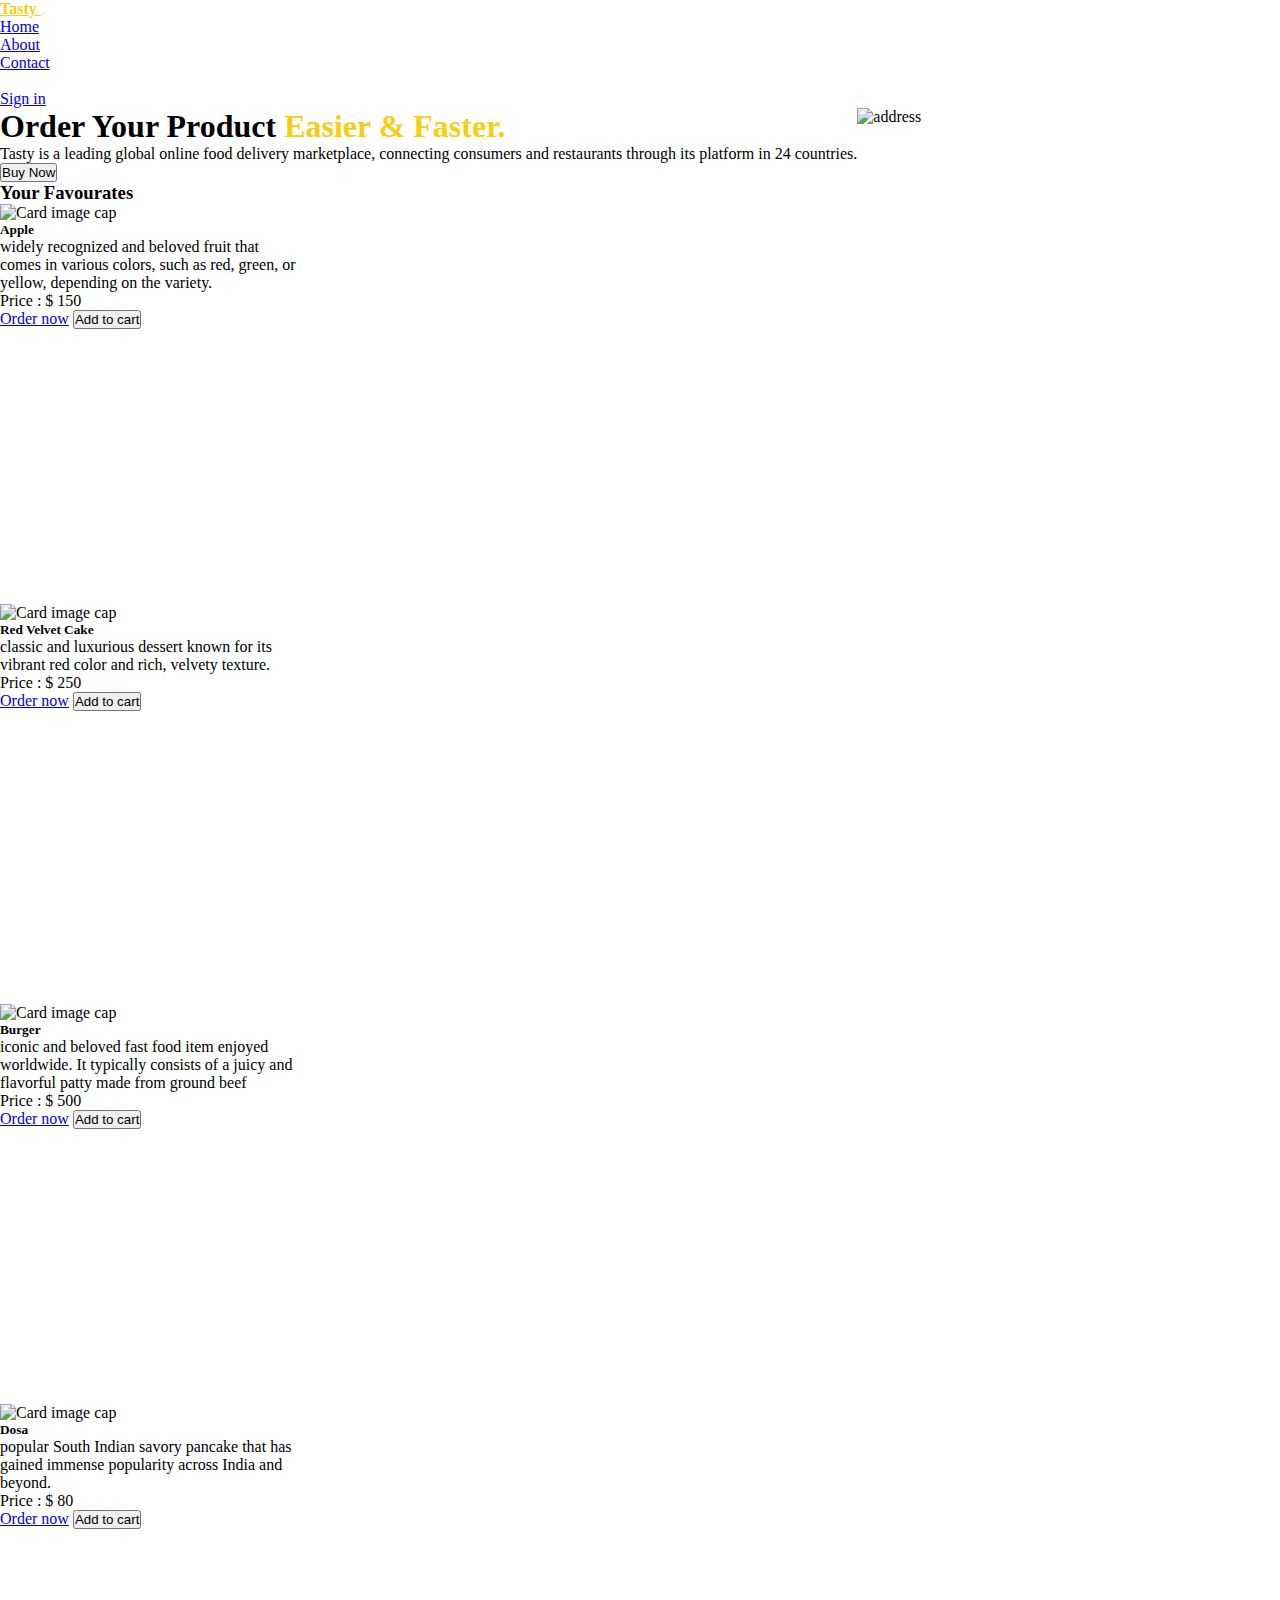
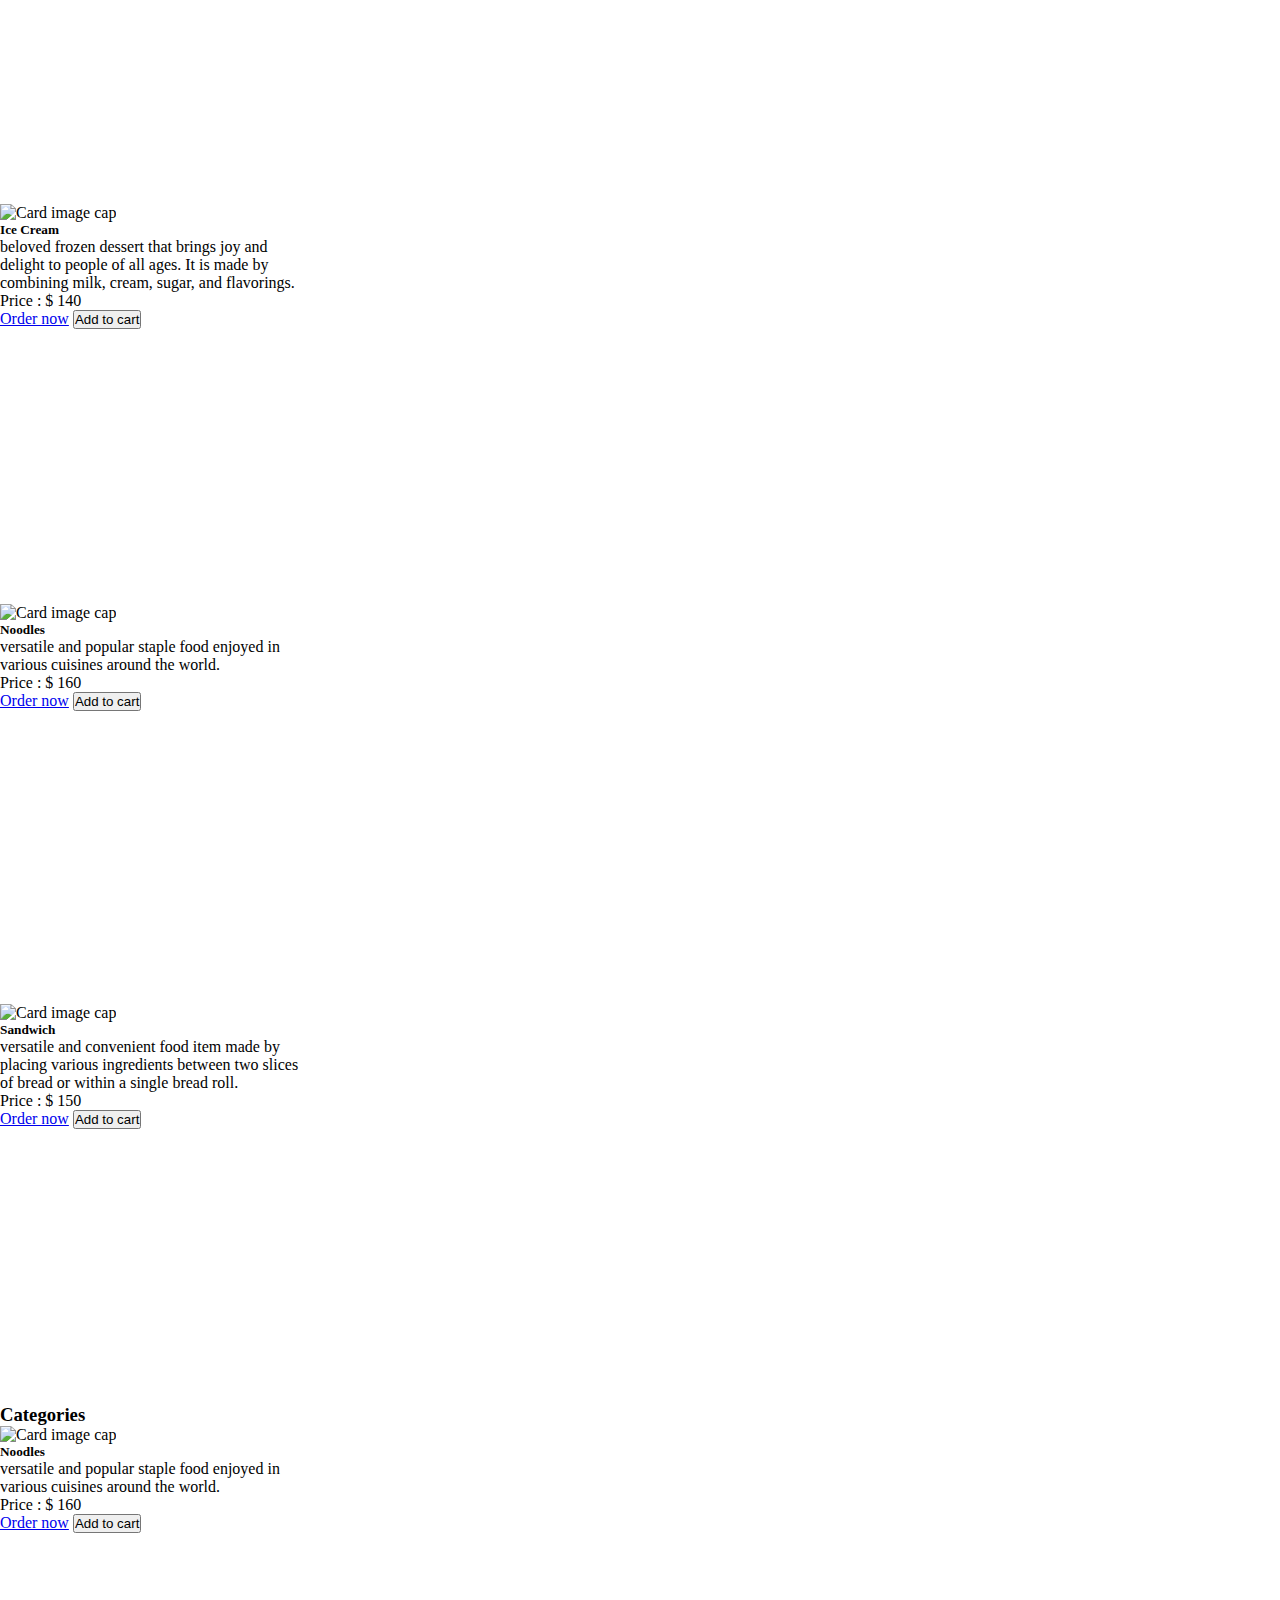
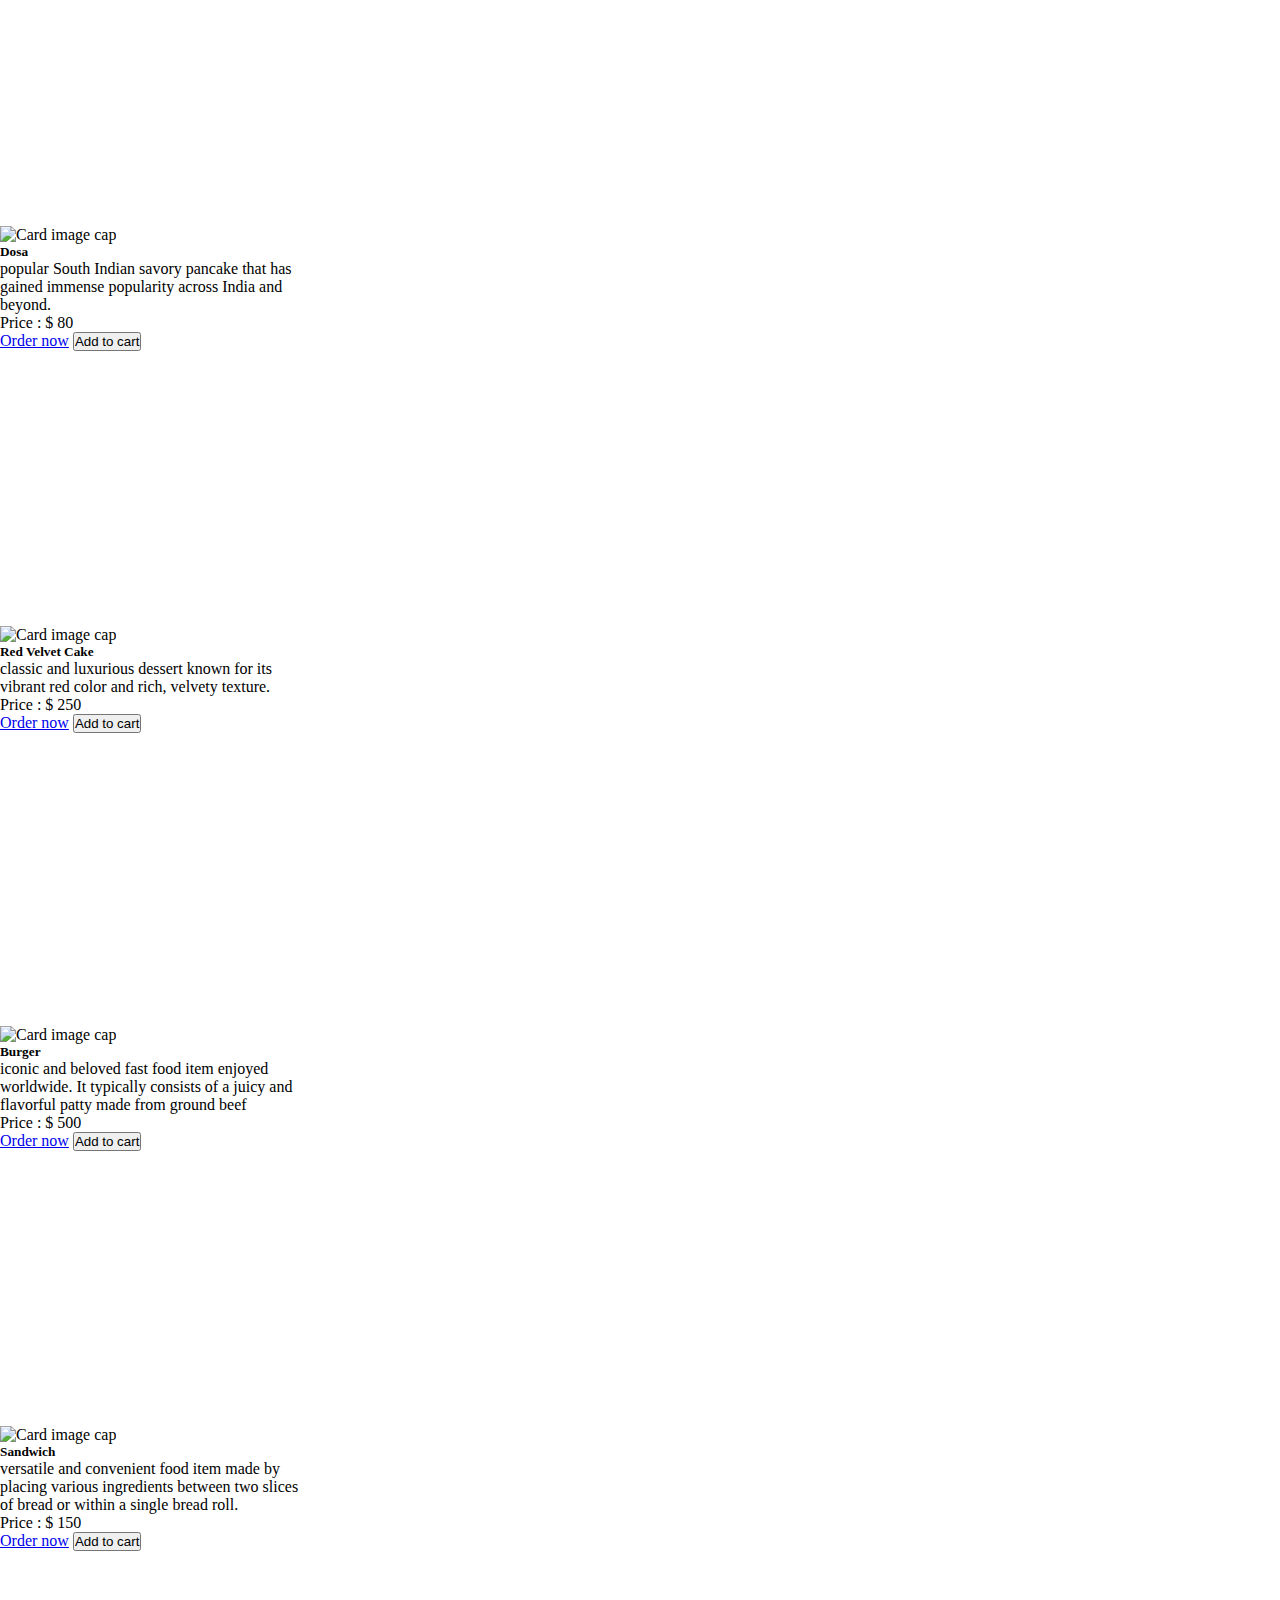
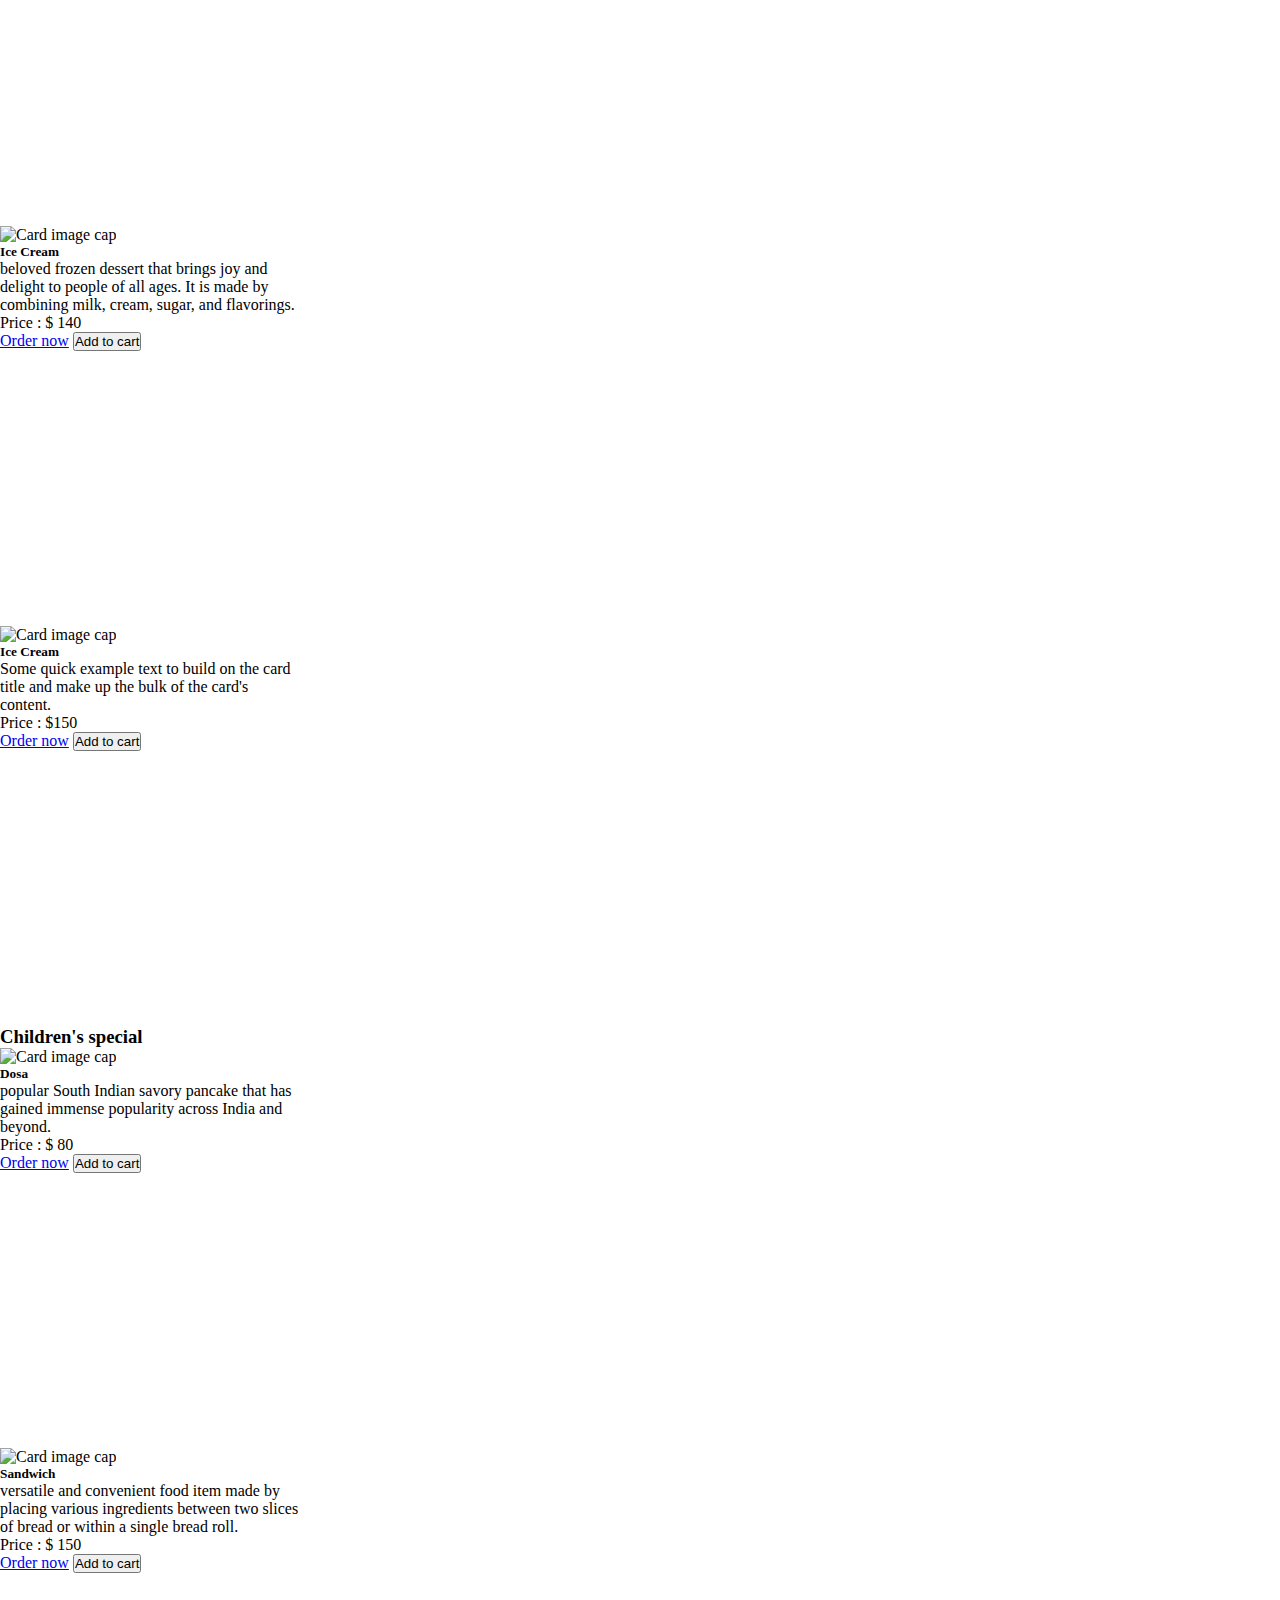
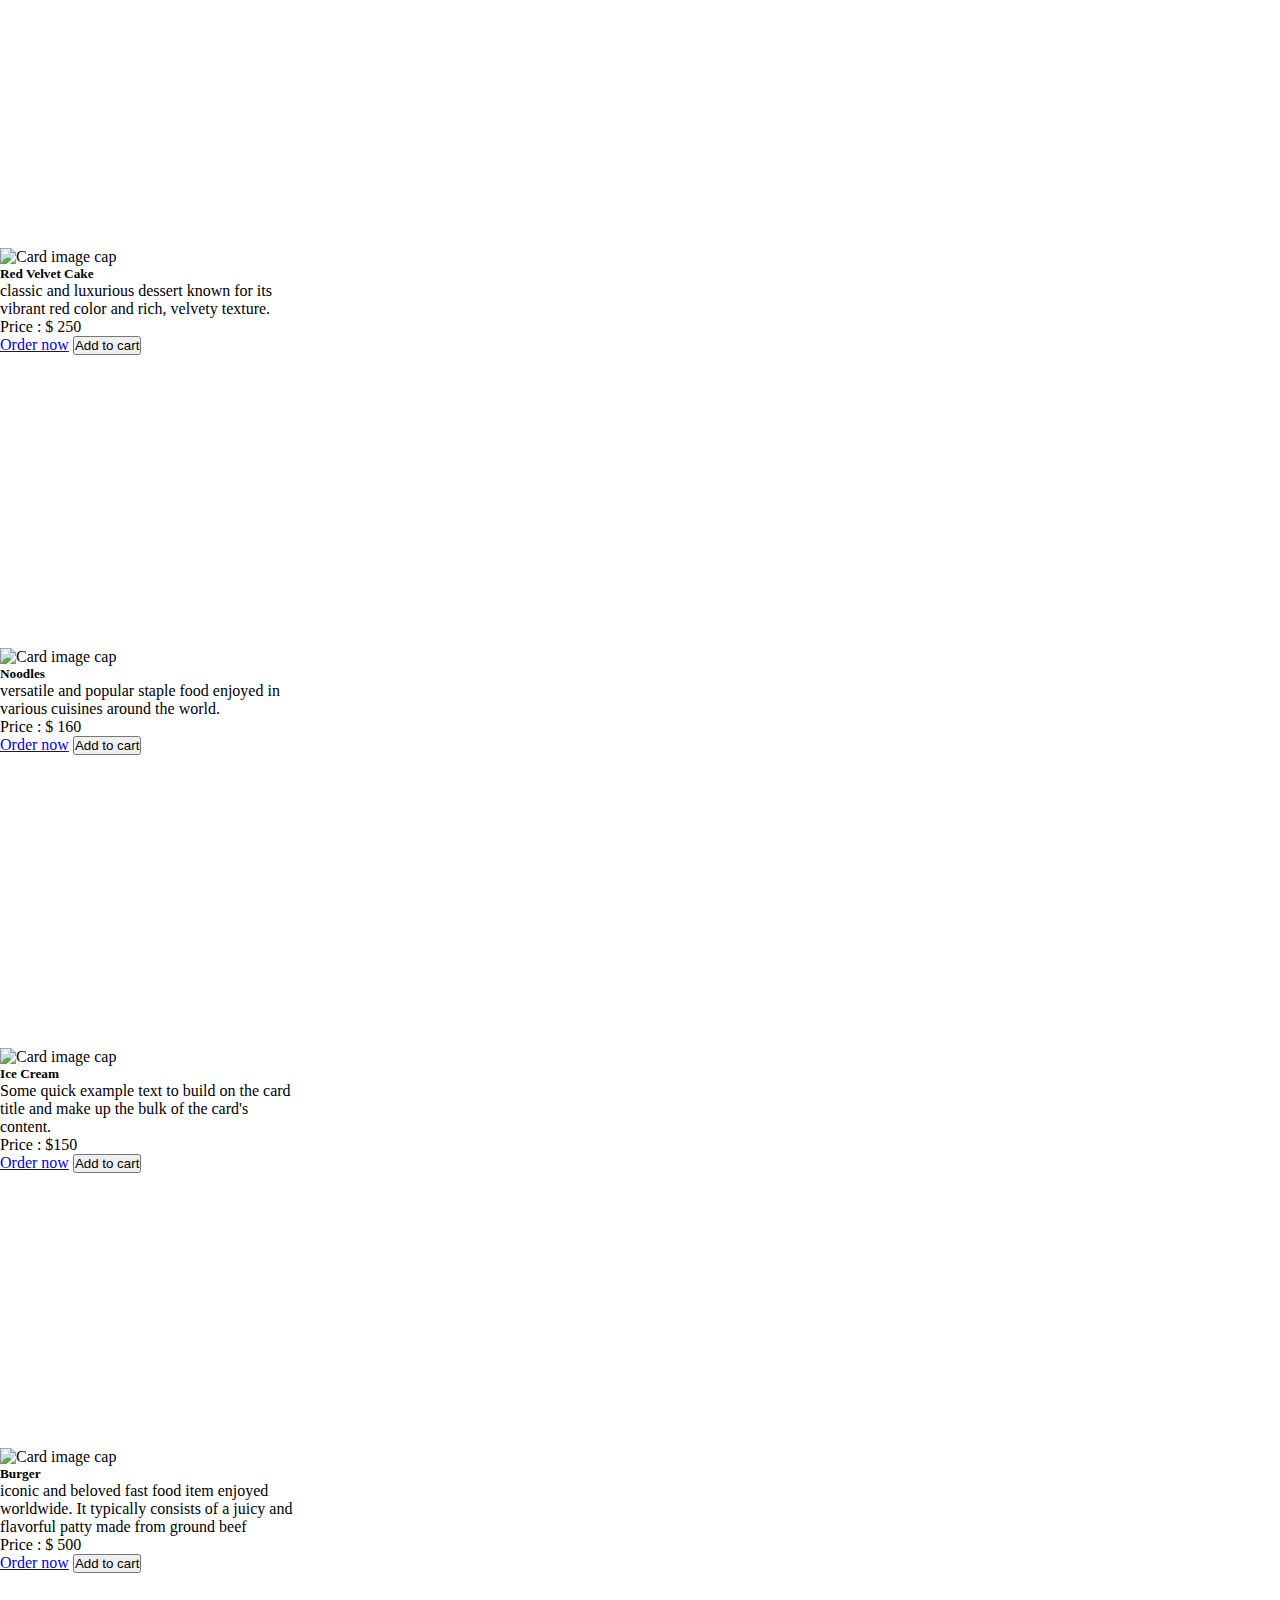
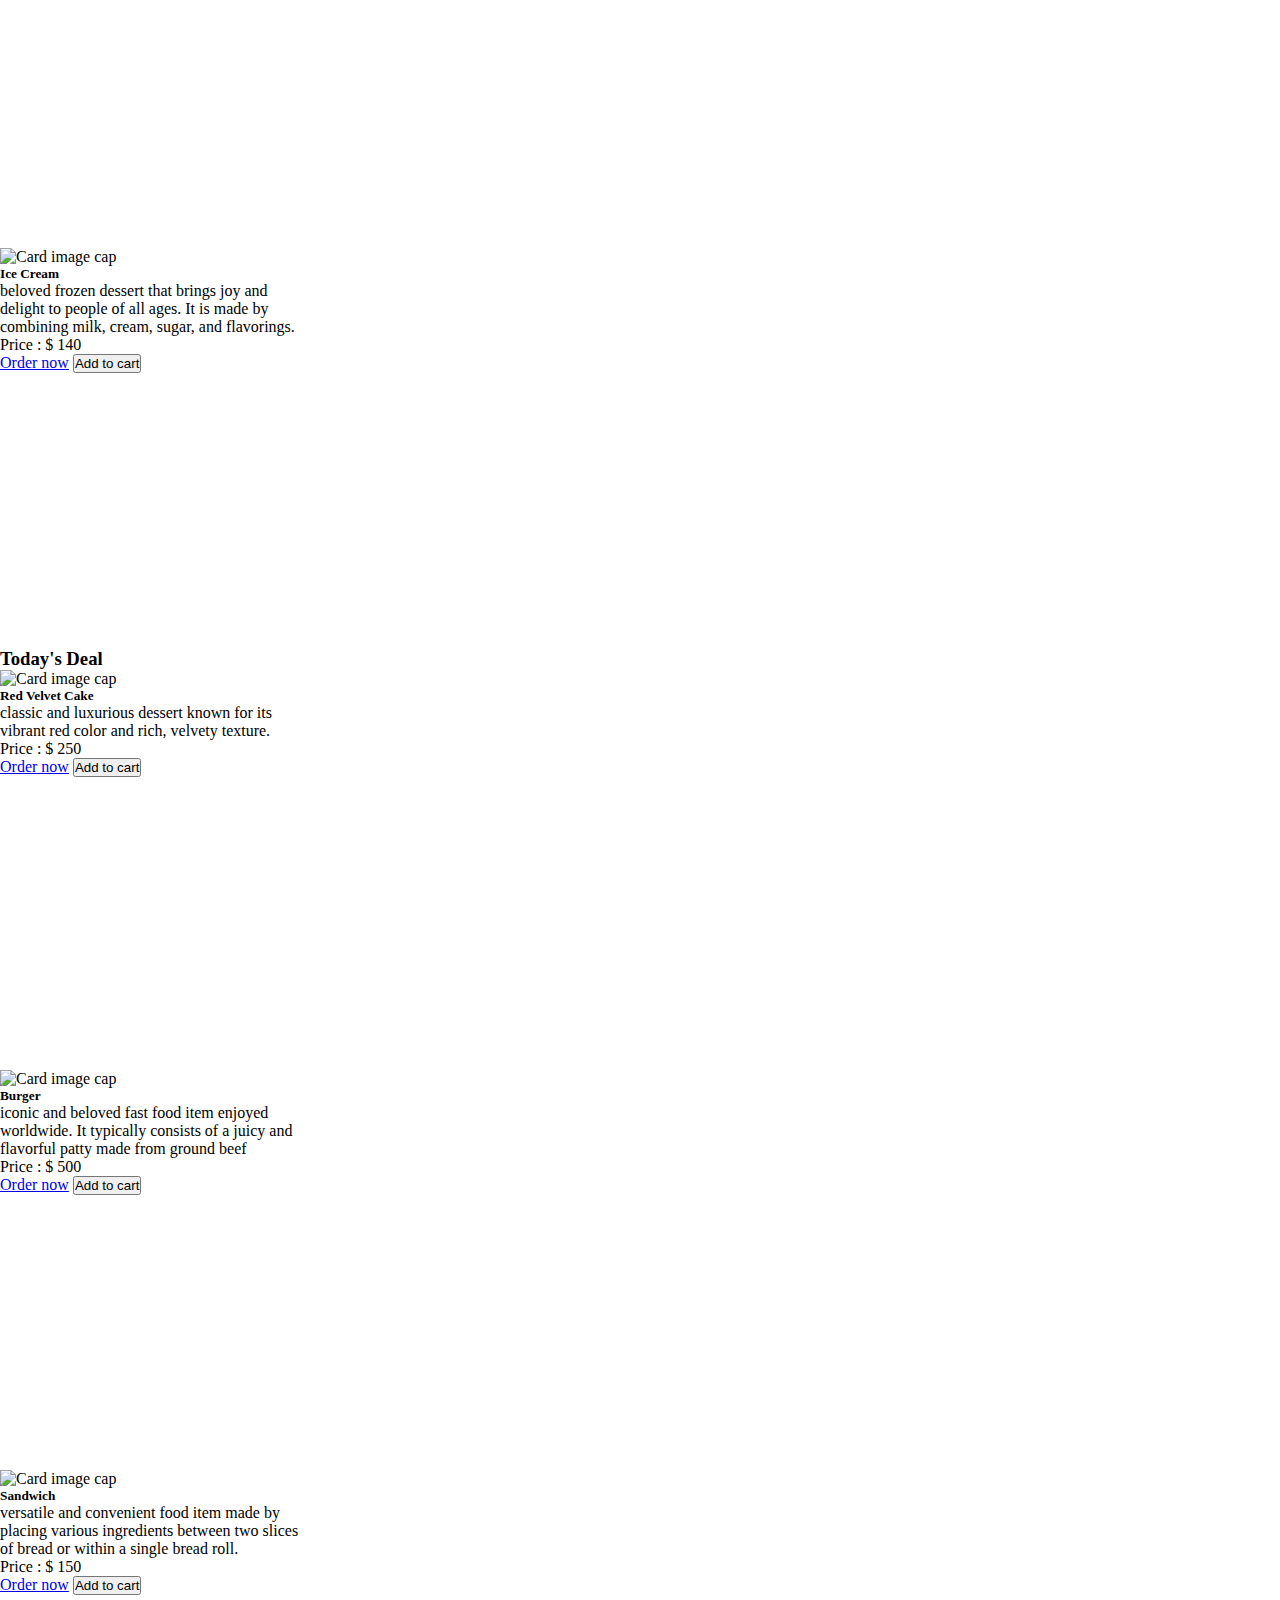
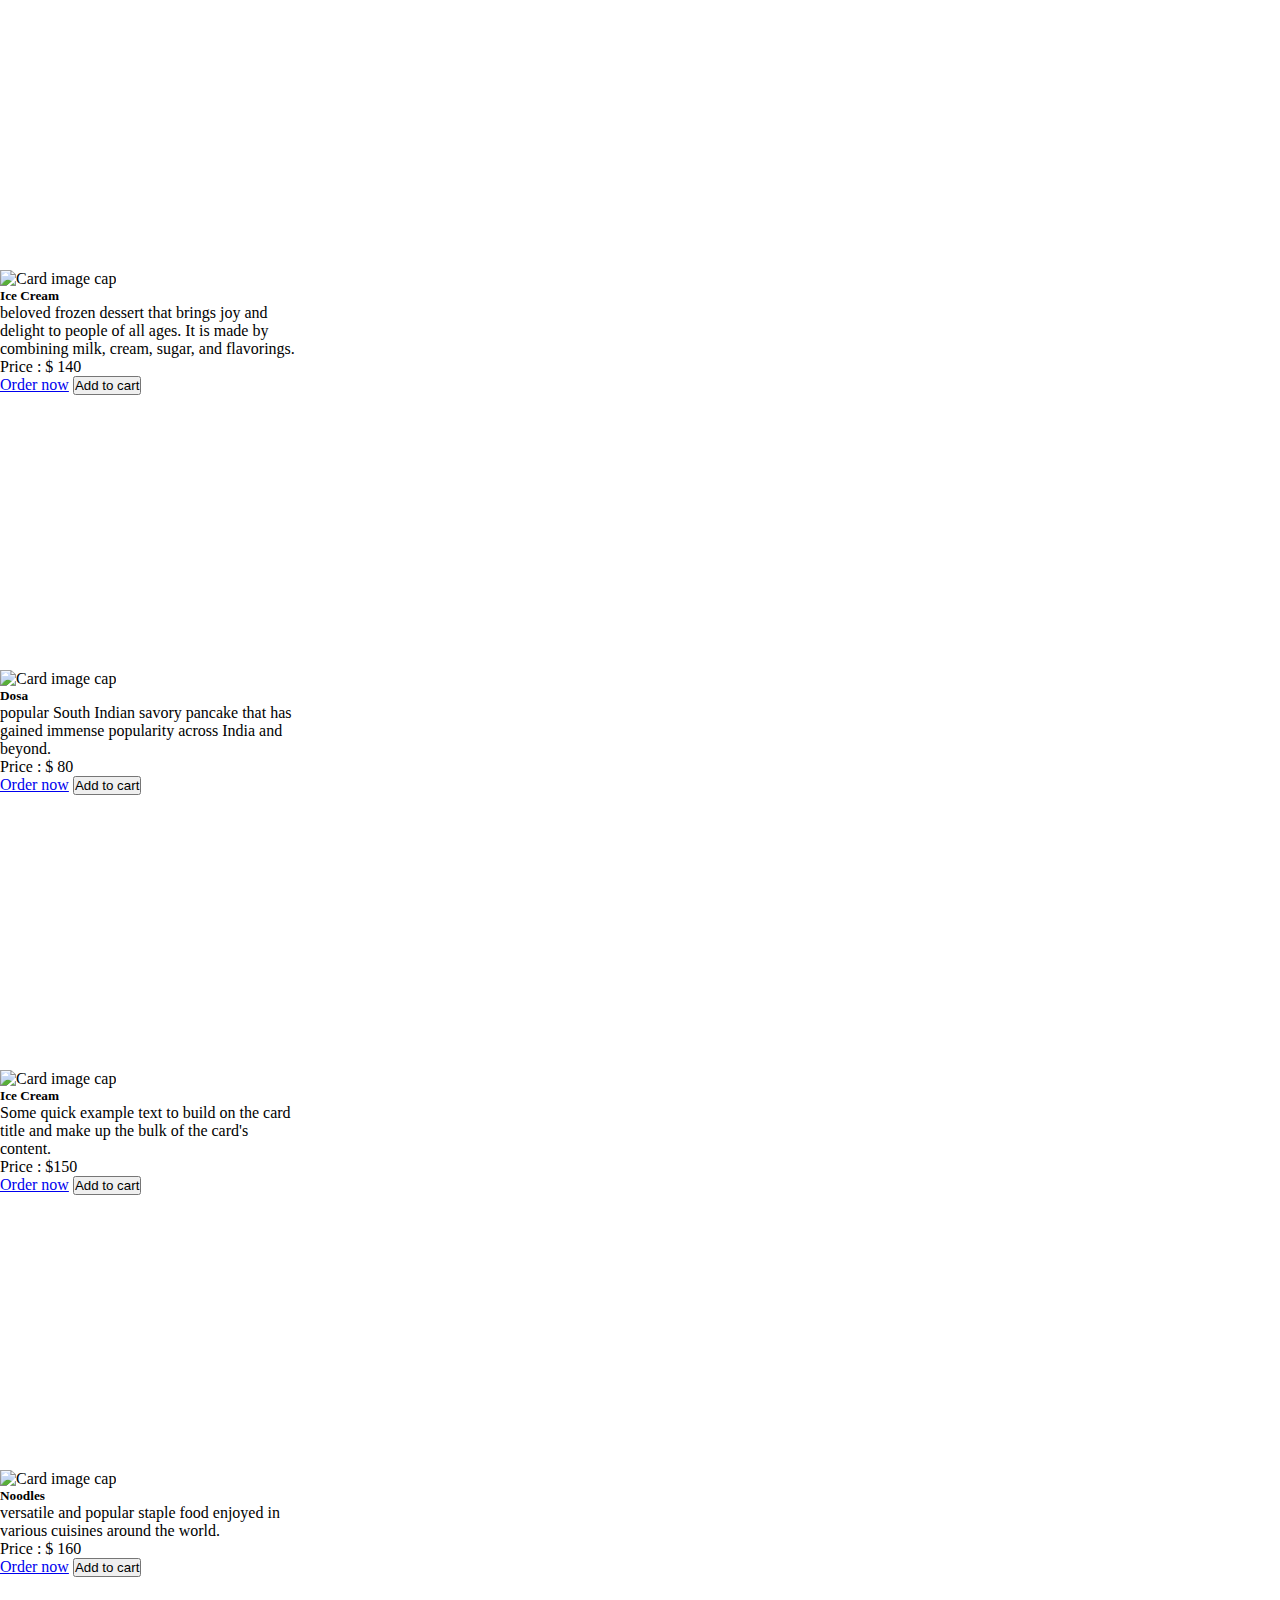
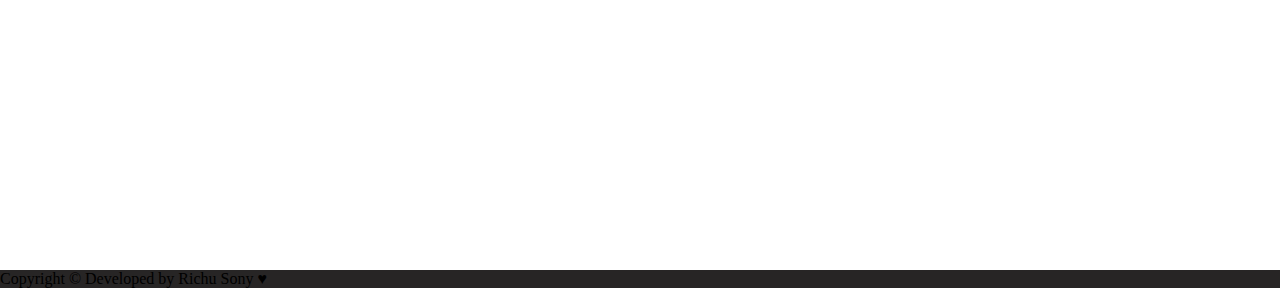
==== index.html @ b43cad1b "Add files via upload" ====
<!DOCTYPE html>
<html lang="en">

<head>
    <meta charset="UTF-8">
    <meta name="viewport" content="width=device-width, initial-scale=1.0">
    <title>Food Delivery - Fast Delivery</title>

    <!-- bootstrap  -->
    <link href="https://cdn.jsdelivr.net/npm/bootstrap@5.3.1/dist/css/bootstrap.min.css" rel="stylesheet"
        integrity="sha384-4bw+/aepP/YC94hEpVNVgiZdgIC5+VKNBQNGCHeKRQN+PtmoHDEXuppvnDJzQIu9" crossorigin="anonymous">
    <link rel="stylesheet" href="style.css">
    <script src="https://kit.fontawesome.com/70218ce737.js" crossorigin="anonymous"></script>
</head>

<body>

    <!-- navbar -->
    <nav class="navbar navbar-expand-lg static-top mb-4 sticky-top">
        <div class="container">
            <a class="navbar-brand logo fs-2" href="#">
                Tasty
            </a>
            <button class="navbar-toggler" type="button" data-bs-toggle="collapse"
                data-bs-target="#navbarSupportedContent" aria-controls="navbarSupportedContent" aria-expanded="false"
                aria-label="Toggle navigation">
                <span class="navbar-toggler-icon"></span>
            </button>
            <div class="collapse navbar-collapse" id="navbarSupportedContent">
                <ul class="navbar-nav ms-auto d-flex align-items-center">
                    <li class="nav-item mx-1">
                        <a class="nav-link active fs-5" aria-current="page" href="#">Home</a>
                    </li>
                    <li class="nav-item mx-1">
                        <a class="nav-link fs-5" href="#">About</a>
                    </li>
                    <li class="nav-item mx-1">
                        <a class="nav-link fs-5" href="#">Contact</a>
                    </li>
                    <li class="nav-item mx-1">
                        <a class="nav-link fs-5" href="./cart.html"><i class="fa-solid fa-cart-shopping"></i><span
                                class="bg-warning rounded px-1 text-white fs-6" id="cartCount">0</span></a>
                    </li>

                    <li class="nav-item mx-1">
                        <a class="nav-link fs-5 bg-warning rounded px-4 py-1 text-light" id="userName" href="./signin.html">Sign
                            in</a>
                    </li>
                </ul>
            </div>
        </div>
    </nav>

    <!-- main sec -->
    <div class="container justify-content-between align-items-center main-sec">
        <div class="container my-2">
            <h1>Order Your Product <span class="yellow">Easier & Faster.</span></h1>
            <p class="fs-5">Tasty is a leading global online food delivery marketplace,
                connecting consumers and restaurants through its platform in 24
                countries.</p>
            <button class="btn btn-warning">Buy Now</button>
        </div>

        <div class="container w-75">
            <img class="main-image" src="./assets/Delivery address.svg" alt="address">
        </div>
    </div>


    <!-- Favourates -->
    <div class="container my-5">
        <h3 class="py-3">Your Favourates</h3>
        <div class="container d-flex overflow-x-auto scroll-hide">
            <div class="card mx-4" style="min-width: 300px; min-height: 400px; max-width: 300px; min-height: 400px;">
                <div class="d-flex justify-content-center">
                    <img class="card-img-top p-2" style="max-width: 200px;" src="./assets/apple.jfif"
                        alt="Card image cap">
                </div>
                <div class="card-body">
                    <h5 class="card-title">Apple</h5>
                    <p class="card-text"> widely recognized and beloved fruit that comes in various colors, such as red,
                        green, or yellow, depending on the variety. </p>
                    <p>Price : <span class="text-warning">$</span> <span class="price">150</span></p>
                    <a href="#" class="btn btn-warning mx-1">Order now</a>
                    <button class="btn btn-outline-warning mx-1" onclick="addToCart(event)">Add to cart</button>
                </div>
            </div>
            <div class="card mx-4" style="min-width: 300px; min-height: 400px; max-width: 300px; min-height: 400px;">
                <div class="d-flex justify-content-center">
                    <img class="card-img-top p-2" style="max-width: 200px;" src="./assets/cake1.png"
                        alt="Card image cap">
                </div>
                <div class="card-body">
                    <h5 class="card-title">Red Velvet Cake</h5>
                    <p class="card-text">classic and luxurious dessert known for its vibrant red color and rich, velvety
                        texture. </p>
                    <p>Price : <span class="text-warning">$</span> <span class="price">250</span></p>
                    <a href="#" class="btn btn-warning mx-1">Order now</a>
                    <button class="btn btn-outline-warning mx-1" onclick="addToCart(event)">Add to cart</button>
                </div>
            </div>
            <div class="card mx-4" style="min-width: 300px; min-height: 400px; max-width: 300px; min-height: 400px;">
                <div class="d-flex justify-content-center">
                    <img class="card-img-top p-2" style="max-width: 200px;" src="./assets/burger-category.png"
                        alt="Card image cap">
                </div>
                <div class="card-body">
                    <h5 class="card-title">Burger</h5>
                    <p class="card-text"> iconic and beloved fast food item enjoyed worldwide. It typically consists of
                        a juicy and flavorful patty made from ground beef</p>
                    <p>Price : <span class="text-warning">$</span> <span class="price">500</span></p>
                    <a href="#" class="btn btn-warning mx-1">Order now</a>
                    <button class="btn btn-outline-warning mx-1" onclick="addToCart(event)">Add to cart</button>
                </div>
            </div>
            <div class="card mx-4" style="min-width: 300px; min-height: 400px; max-width: 300px; min-height: 400px;">
                <div class="d-flex justify-content-center">
                    <img class="card-img-top p-2" style="max-width: 200px;" src="./assets/dosa-category.png"
                        alt="Card image cap">
                </div>
                <div class="card-body">
                    <h5 class="card-title">Dosa</h5>
                    <p class="card-text">popular South Indian savory pancake that has gained immense popularity across
                        India and beyond. </p>
                    <p>Price : <span class="text-warning">$</span> <span class="price">80</span></p>
                    <a href="#" class="btn btn-warning mx-1">Order now</a>
                    <button class="btn btn-outline-warning mx-1" onclick="addToCart(event)">Add to cart</button>
                </div>
            </div>
            <div class="card mx-4" style="min-width: 300px; min-height: 400px; max-width: 300px; min-height: 400px;">
                <div class="d-flex justify-content-center">
                    <img class="card-img-top p-2" style="max-width: 200px;" src="./assets/Ice-Cream-Cup.png"
                        alt="Card image cap">
                </div>
                <div class="card-body">
                    <h5 class="card-title">Ice Cream</h5>
                    <p class="card-text">beloved frozen dessert that brings joy and delight to people of all ages. It is
                        made by combining milk, cream, sugar, and flavorings.</p>
                    <p>Price : <span class="text-warning">$</span> <span class="price">140</span></p>
                    <a href="#" class="btn btn-warning mx-1">Order now</a>
                    <button class="btn btn-outline-warning mx-1" onclick="addToCart(event)">Add to cart</button>
                </div>
            </div>
            <div class="card mx-4" style="min-width: 300px; min-height: 400px; max-width: 300px; min-height: 400px;">
                <div class="d-flex justify-content-center">
                    <img class="card-img-top p-2" style="max-width: 200px;" src="./assets/noodles.png"
                        alt="Card image cap">
                </div>
                <div class="card-body">
                    <h5 class="card-title">Noodles</h5>
                    <p class="card-text">versatile and popular staple food enjoyed in various cuisines around the world.
                    </p>
                    <p>Price : <span class="text-warning">$</span> <span class="price">160</span></p>
                    <a href="#" class="btn btn-warning mx-1">Order now</a>
                    <button class="btn btn-outline-warning mx-1" onclick="addToCart(event)">Add to cart</button>
                </div>
            </div>
            <div class="card mx-4" style="min-width: 300px; min-height: 400px; max-width: 300px; min-height: 400px;">
                <div class="d-flex justify-content-center">
                    <img class="card-img-top p-2" style="max-width: 200px;" src="./assets/Sandwich1.png"
                        alt="Card image cap">
                </div>
                <div class="card-body">
                    <h5 class="card-title">Sandwich</h5>
                    <p class="card-text">versatile and convenient food item made by placing various ingredients between
                        two slices of bread or within a single bread roll.</p>
                    <p>Price : <span class="text-warning">$</span> <span class="price">150</span></p>
                    <a href="#" class="btn btn-warning mx-1">Order now</a>
                    <button class="btn btn-outline-warning mx-1" onclick="addToCart(event)">Add to cart</button>
                </div>
            </div>

        </div>
    </div>

    <!-- More Categories -->
    <div class="container my-5">
        <h3 class="py-3">Categories</h3>
        <div class="container d-flex overflow-x-auto scroll-hide">
            <div class="card mx-4" style="min-width: 300px; min-height: 400px; max-width: 300px; min-height: 400px;">
                <div class="d-flex justify-content-center">
                    <img class="card-img-top p-2" style="max-width: 200px;" src="./assets/noodles.png"
                        alt="Card image cap">
                </div>
                <div class="card-body">
                    <h5 class="card-title">Noodles</h5>
                    <p class="card-text">versatile and popular staple food enjoyed in various cuisines around the world.
                    </p>
                    <p>Price : <span class="text-warning">$</span> <span class="price">160</span></p>
                    <a href="#" class="btn btn-warning mx-1">Order now</a>
                    <button class="btn btn-outline-warning mx-1" onclick="addToCart(event)">Add to cart</button>
                </div>
            </div>

            <div class="card mx-4" style="min-width: 300px; min-height: 400px; max-width: 300px; min-height: 400px;">
                <div class="d-flex justify-content-center">
                    <img class="card-img-top p-2" style="max-width: 200px;" src="./assets/dosa-category.png"
                        alt="Card image cap">
                </div>
                <div class="card-body">
                    <h5 class="card-title">Dosa</h5>
                    <p class="card-text">popular South Indian savory pancake that has gained immense popularity across
                        India and beyond. </p>
                    <p>Price : <span class="text-warning">$</span> <span class="price">80</span></p>
                    <a href="#" class="btn btn-warning mx-1">Order now</a>
                    <button class="btn btn-outline-warning mx-1" onclick="addToCart(event)">Add to cart</button>
                </div>
            </div>

            <div class="card mx-4" style="min-width: 300px; min-height: 400px; max-width: 300px; min-height: 400px;">
                <div class="d-flex justify-content-center">
                    <img class="card-img-top p-2" style="max-width: 200px;" src="./assets/cake1.png"
                        alt="Card image cap">
                </div>
                <div class="card-body">
                    <h5 class="card-title">Red Velvet Cake</h5>
                    <p class="card-text">classic and luxurious dessert known for its vibrant red color and rich, velvety
                        texture. </p>
                    <p>Price : <span class="text-warning">$</span> <span class="price">250</span></p>
                    <a href="#" class="btn btn-warning mx-1">Order now</a>
                    <button class="btn btn-outline-warning mx-1" onclick="addToCart(event)">Add to cart</button>
                </div>
            </div>

            <div class="card mx-4" style="min-width: 300px; min-height: 400px; max-width: 300px; min-height: 400px;">
                <div class="d-flex justify-content-center">
                    <img class="card-img-top p-2" style="max-width: 200px;" src="./assets/burger-category.png"
                        alt="Card image cap">
                </div>
                <div class="card-body">
                    <h5 class="card-title">Burger</h5>
                    <p class="card-text"> iconic and beloved fast food item enjoyed worldwide. It typically consists of
                        a juicy and flavorful patty made from ground beef</p>
                    <p>Price : <span class="text-warning">$</span> <span class="price">500</span></p>
                    <a href="#" class="btn btn-warning mx-1">Order now</a>
                    <button class="btn btn-outline-warning mx-1" onclick="addToCart(event)">Add to cart</button>
                </div>
            </div>

            <div class="card mx-4" style="min-width: 300px; min-height: 400px; max-width: 300px; min-height: 400px;">
                <div class="d-flex justify-content-center">
                    <img class="card-img-top p-2" style="max-width: 200px;" src="./assets/Sandwich1.png"
                        alt="Card image cap">
                </div>
                <div class="card-body">
                    <h5 class="card-title">Sandwich</h5>
                    <p class="card-text">versatile and convenient food item made by placing various ingredients between
                        two slices of bread or within a single bread roll.</p>
                    <p>Price : <span class="text-warning">$</span> <span class="price">150</span></p>
                    <a href="#" class="btn btn-warning mx-1">Order now</a>
                    <button class="btn btn-outline-warning mx-1" onclick="addToCart(event)">Add to cart</button>
                </div>
            </div>

            <div class="card mx-4" style="min-width: 300px; min-height: 400px; max-width: 300px; min-height: 400px;">
                <div class="d-flex justify-content-center">
                    <img class="card-img-top p-2" style="max-width: 200px;" src="./assets/Ice-Cream-Cup.png"
                        alt="Card image cap">
                </div>
                <div class="card-body">
                    <h5 class="card-title">Ice Cream</h5>
                    <p class="card-text">beloved frozen dessert that brings joy and delight to people of all ages. It is
                        made by combining milk, cream, sugar, and flavorings.</p>
                    <p>Price : <span class="text-warning">$</span> <span class="price">140</span></p>
                    <a href="#" class="btn btn-warning mx-1">Order now</a>
                    <button class="btn btn-outline-warning mx-1" onclick="addToCart(event)">Add to cart</button>
                </div>
            </div>

            <div class="card mx-4" style="min-width: 300px; min-height: 400px; max-width: 300px; min-height: 400px;">
                <div class="d-flex justify-content-center">
                    <img class="card-img-top p-2" style="max-width: 200px;" src="./assets/apple.jfif"
                        alt="Card image cap">
                </div>
                <div class="card-body">
                    <h5 class="card-title">Ice Cream</h5>
                    <p class="card-text">Some quick example text to build on the card title and make up the bulk of
                        the card's content.</p>
                    <p>Price : <span class="text-warning">$</span>150</p>
                    <a href="#" class="btn btn-warning mx-1">Order now</a>
                    <button class="btn btn-outline-warning mx-1">Add to cart</button>
                </div>
            </div>
        </div>
    </div>

    <!-- Children's special -->
    <div class="container my-5">
        <h3 class="py-3">Children's special</h3>
        <div class="container d-flex overflow-x-auto scroll-hide">
            <div class="card mx-4" style="min-width: 300px; min-height: 400px; max-width: 300px; min-height: 400px;">
                <div class="d-flex justify-content-center">
                    <img class="card-img-top p-2" style="max-width: 200px;" src="./assets/dosa-category.png"
                        alt="Card image cap">
                </div>
                <div class="card-body">
                    <h5 class="card-title">Dosa</h5>
                    <p class="card-text">popular South Indian savory pancake that has gained immense popularity across
                        India and beyond. </p>
                    <p>Price : <span class="text-warning">$</span> <span class="price">80</span></p>
                    <a href="#" class="btn btn-warning mx-1">Order now</a>
                    <button class="btn btn-outline-warning mx-1" onclick="addToCart(event)">Add to cart</button>
                </div>
            </div>

            <div class="card mx-4" style="min-width: 300px; min-height: 400px; max-width: 300px; min-height: 400px;">
                <div class="d-flex justify-content-center">
                    <img class="card-img-top p-2" style="max-width: 200px;" src="./assets/Sandwich1.png"
                        alt="Card image cap">
                </div>
                <div class="card-body">
                    <h5 class="card-title">Sandwich</h5>
                    <p class="card-text">versatile and convenient food item made by placing various ingredients between
                        two slices of bread or within a single bread roll.</p>
                    <p>Price : <span class="text-warning">$</span> <span class="price">150</span></p>
                    <a href="#" class="btn btn-warning mx-1">Order now</a>
                    <button class="btn btn-outline-warning mx-1" onclick="addToCart(event)">Add to cart</button>
                </div>
            </div>

            <div class="card mx-4" style="min-width: 300px; min-height: 400px; max-width: 300px; min-height: 400px;">
                <div class="d-flex justify-content-center">
                    <img class="card-img-top p-2" style="max-width: 200px;" src="./assets/cake1.png"
                        alt="Card image cap">
                </div>
                <div class="card-body">
                    <h5 class="card-title">Red Velvet Cake</h5>
                    <p class="card-text">classic and luxurious dessert known for its vibrant red color and rich, velvety
                        texture. </p>
                    <p>Price : <span class="text-warning">$</span> <span class="price">250</span></p>
                    <a href="#" class="btn btn-warning mx-1">Order now</a>
                    <button class="btn btn-outline-warning mx-1" onclick="addToCart(event)">Add to cart</button>
                </div>
            </div>

            <div class="card mx-4" style="min-width: 300px; min-height: 400px; max-width: 300px; min-height: 400px;">
                <div class="d-flex justify-content-center">
                    <img class="card-img-top p-2" style="max-width: 200px;" src="./assets/noodles.png"
                        alt="Card image cap">
                </div>
                <div class="card-body">
                    <h5 class="card-title">Noodles</h5>
                    <p class="card-text">versatile and popular staple food enjoyed in various cuisines around the world.
                    </p>
                    <p>Price : <span class="text-warning">$</span> <span class="price">160</span></p>
                    <a href="#" class="btn btn-warning mx-1">Order now</a>
                    <button class="btn btn-outline-warning mx-1" onclick="addToCart(event)">Add to cart</button>
                </div>
            </div>

            <div class="card mx-4" style="min-width: 300px; min-height: 400px; max-width: 300px; min-height: 400px;">
                <div class="d-flex justify-content-center">
                    <img class="card-img-top p-2" style="max-width: 200px;" src="./assets/apple.jfif"
                        alt="Card image cap">
                </div>
                <div class="card-body">
                    <h5 class="card-title">Ice Cream</h5>
                    <p class="card-text">Some quick example text to build on the card title and make up the bulk of
                        the card's content.</p>
                    <p>Price : <span class="text-warning">$</span>150</p>
                    <a href="#" class="btn btn-warning mx-1">Order now</a>
                    <button class="btn btn-outline-warning mx-1">Add to cart</button>
                </div>
            </div>

            <div class="card mx-4" style="min-width: 300px; min-height: 400px; max-width: 300px; min-height: 400px;">
                <div class="d-flex justify-content-center">
                    <img class="card-img-top p-2" style="max-width: 200px;" src="./assets/burger-category.png"
                        alt="Card image cap">
                </div>
                <div class="card-body">
                    <h5 class="card-title">Burger</h5>
                    <p class="card-text"> iconic and beloved fast food item enjoyed worldwide. It typically consists of
                        a juicy and flavorful patty made from ground beef</p>
                    <p>Price : <span class="text-warning">$</span> <span class="price">500</span></p>
                    <a href="#" class="btn btn-warning mx-1">Order now</a>
                    <button class="btn btn-outline-warning mx-1" onclick="addToCart(event)">Add to cart</button>
                </div>
            </div>

            <div class="card mx-4" style="min-width: 300px; min-height: 400px; max-width: 300px; min-height: 400px;">
                <div class="d-flex justify-content-center">
                    <img class="card-img-top p-2" style="max-width: 200px;" src="./assets/Ice-Cream-Cup.png"
                        alt="Card image cap">
                </div>
                <div class="card-body">
                    <h5 class="card-title">Ice Cream</h5>
                    <p class="card-text">beloved frozen dessert that brings joy and delight to people of all ages. It is
                        made by combining milk, cream, sugar, and flavorings.</p>
                    <p>Price : <span class="text-warning">$</span> <span class="price">140</span></p>
                    <a href="#" class="btn btn-warning mx-1">Order now</a>
                    <button class="btn btn-outline-warning mx-1" onclick="addToCart(event)">Add to cart</button>
                </div>
            </div>
        </div>
    </div>

    <!-- Today's Deal -->
    <div class="container my-5">
        <h3 class="py-3">Today's Deal</h3>
        <div class="container d-flex overflow-x-auto scroll-hide">
            <div class="card mx-4" style="min-width: 300px; min-height: 400px; max-width: 300px; min-height: 400px;">
                <div class="d-flex justify-content-center">
                    <img class="card-img-top p-2" style="max-width: 200px;" src="./assets/cake1.png"
                        alt="Card image cap">
                </div>
                <div class="card-body">
                    <h5 class="card-title">Red Velvet Cake</h5>
                    <p class="card-text">classic and luxurious dessert known for its vibrant red color and rich, velvety
                        texture. </p>
                    <p>Price : <span class="text-warning">$</span> <span class="price">250</span></p>
                    <a href="#" class="btn btn-warning mx-1">Order now</a>
                    <button class="btn btn-outline-warning mx-1" onclick="addToCart(event)">Add to cart</button>
                </div>
            </div>

            <div class="card mx-4" style="min-width: 300px; min-height: 400px; max-width: 300px; min-height: 400px;">
                <div class="d-flex justify-content-center">
                    <img class="card-img-top p-2" style="max-width: 200px;" src="./assets/burger-category.png"
                        alt="Card image cap">
                </div>
                <div class="card-body">
                    <h5 class="card-title">Burger</h5>
                    <p class="card-text"> iconic and beloved fast food item enjoyed worldwide. It typically consists of
                        a juicy and flavorful patty made from ground beef</p>
                    <p>Price : <span class="text-warning">$</span> <span class="price">500</span></p>
                    <a href="#" class="btn btn-warning mx-1">Order now</a>
                    <button class="btn btn-outline-warning mx-1" onclick="addToCart(event)">Add to cart</button>
                </div>
            </div>

            <div class="card mx-4" style="min-width: 300px; min-height: 400px; max-width: 300px; min-height: 400px;">
                <div class="d-flex justify-content-center">
                    <img class="card-img-top p-2" style="max-width: 200px;" src="./assets/Sandwich1.png"
                        alt="Card image cap">
                </div>
                <div class="card-body">
                    <h5 class="card-title">Sandwich</h5>
                    <p class="card-text">versatile and convenient food item made by placing various ingredients between
                        two slices of bread or within a single bread roll.</p>
                    <p>Price : <span class="text-warning">$</span> <span class="price">150</span></p>
                    <a href="#" class="btn btn-warning mx-1">Order now</a>
                    <button class="btn btn-outline-warning mx-1" onclick="addToCart(event)">Add to cart</button>
                </div>
            </div>

            <div class="card mx-4" style="min-width: 300px; min-height: 400px; max-width: 300px; min-height: 400px;">
                <div class="d-flex justify-content-center">
                    <img class="card-img-top p-2" style="max-width: 200px;" src="./assets/Ice-Cream-Cup.png"
                        alt="Card image cap">
                </div>
                <div class="card-body">
                    <h5 class="card-title">Ice Cream</h5>
                    <p class="card-text">beloved frozen dessert that brings joy and delight to people of all ages. It is
                        made by combining milk, cream, sugar, and flavorings.</p>
                    <p>Price : <span class="text-warning">$</span> <span class="price">140</span></p>
                    <a href="#" class="btn btn-warning mx-1">Order now</a>
                    <button class="btn btn-outline-warning mx-1" onclick="addToCart(event)">Add to cart</button>
                </div>
            </div>

            <div class="card mx-4" style="min-width: 300px; min-height: 400px; max-width: 300px; min-height: 400px;">
                <div class="d-flex justify-content-center">
                    <img class="card-img-top p-2" style="max-width: 200px;" src="./assets/dosa-category.png"
                        alt="Card image cap">
                </div>
                <div class="card-body">
                    <h5 class="card-title">Dosa</h5>
                    <p class="card-text">popular South Indian savory pancake that has gained immense popularity across
                        India and beyond. </p>
                    <p>Price : <span class="text-warning">$</span> <span class="price">80</span></p>
                    <a href="#" class="btn btn-warning mx-1">Order now</a>
                    <button class="btn btn-outline-warning mx-1" onclick="addToCart(event)">Add to cart</button>
                </div>
            </div>

            <div class="card mx-4" style="min-width: 300px; min-height: 400px; max-width: 300px; min-height: 400px;">
                <div class="d-flex justify-content-center">
                    <img class="card-img-top p-2" style="max-width: 200px;" src="./assets/apple.jfif"
                        alt="Card image cap">
                </div>
                <div class="card-body">
                    <h5 class="card-title">Ice Cream</h5>
                    <p class="card-text">Some quick example text to build on the card title and make up the bulk of
                        the card's content.</p>
                    <p>Price : <span class="text-warning">$</span>150</p>
                    <a href="#" class="btn btn-warning mx-1">Order now</a>
                    <button class="btn btn-outline-warning mx-1">Add to cart</button>
                </div>
            </div>

            <div class="card mx-4" style="min-width: 300px; min-height: 400px; max-width: 300px; min-height: 400px;">
                <div class="d-flex justify-content-center">
                    <img class="card-img-top p-2" style="max-width: 200px;" src="./assets/noodles.png"
                        alt="Card image cap">
                </div>
                <div class="card-body">
                    <h5 class="card-title">Noodles</h5>
                    <p class="card-text">versatile and popular staple food enjoyed in various cuisines around the world.
                    </p>
                    <p>Price : <span class="text-warning">$</span> <span class="price">160</span></p>
                    <a href="#" class="btn btn-warning mx-1">Order now</a>
                    <button class="btn btn-outline-warning mx-1" onclick="addToCart(event)">Add to cart</button>
                </div>
            </div>
        </div>
    </div>

    <!-- scroll To Top -->
    <div role="button" id="srollToTop" class="container sticky-bottom bg-warning rounded-circle text-center p-3 m-4"
        style="min-width: 50px;max-width: 50px;">
        <span><i class="fa-solid fa-arrow-up"></i></span>
    </div>

    <!-- footer -->
    <footer class="foot-bg text-white py-4 px-2 text-center cursor-pointer">
        <p>Copyright &#169; Developed by Richu Sony &#9829;</p>
    </footer>

    <!-- bootstrap -->
    <script src="https://cdn.jsdelivr.net/npm/bootstrap@5.3.1/dist/js/bootstrap.bundle.min.js"
        integrity="sha384-HwwvtgBNo3bZJJLYd8oVXjrBZt8cqVSpeBNS5n7C8IVInixGAoxmnlMuBnhbgrkm"
        crossorigin="anonymous"></script>

    <!-- script -->
    <script>
        const scrollTop = document.getElementById('srollToTop');
        const cartCount = document.getElementById('cartCount');
        const navbar = document.getElementsByClassName("navbar")[0];
        const userName = document.getElementById('userName');

        if(localStorage.getItem('name')){
            userName.innerHTML= localStorage.getItem('name');
        }

        scrollTop.addEventListener('click', scrollUp);
        var cartItems;

        function scrollUp() {
            window.scrollTo(0, 0);
        }
        function addToCart(event) {
            // Access the card element containing the item details
            const cardElement = event.target.closest(".card");

            // Get the item details from the card element
            const itemDetails = {
                name: cardElement.querySelector(".card-title").textContent.trim(),
                description: cardElement.querySelector(".card-text").textContent.trim(),
                price: parseFloat(cardElement.querySelector(".card-body p .price").textContent),
                imageUrl: cardElement.querySelector(".card-img-top").src
            };

            // Retrieve existing cart items from localStorage, or initialize an empty array if there are none
            cartItems = JSON.parse(localStorage.getItem("cartItems")) || [];

            // Add the current item details to the cartItems array
            cartItems.push(itemDetails);

            // Save the updated cartItems array to localStorage
            localStorage.setItem("cartItems", JSON.stringify(cartItems));
            
            alert(`${itemDetails.name} is added to cart`)

            localStorage.setItem("cartCount",parseInt(cartItems.length));
        }
        cartCount.innerHTML = localStorage.getItem("cartCount");

    </script>
</body>

</html>
---- style.css ----
*{
    margin: 0;
    padding: 0;
    box-sizing: border-box;
}

html{
    scroll-behavior: smooth;
}

.navbar{
    background-color: rgba(255, 255, 255, 0.728);
}

.logo{
    color: rgb(248, 206, 20);
    font-weight: 800;
}
.yellow{
    color: rgb(248, 206, 20);
}

.main-sec{
    display: flex;
}
.main-image{
    width: 100%;
}

.scroll-hide::-webkit-scrollbar{
    width: 0;
}

.foot-bg{
    background-color: rgb(39, 37, 37);
}



@media (max-width: 767px) {
    .main-sec {
        display: block;
    }
}
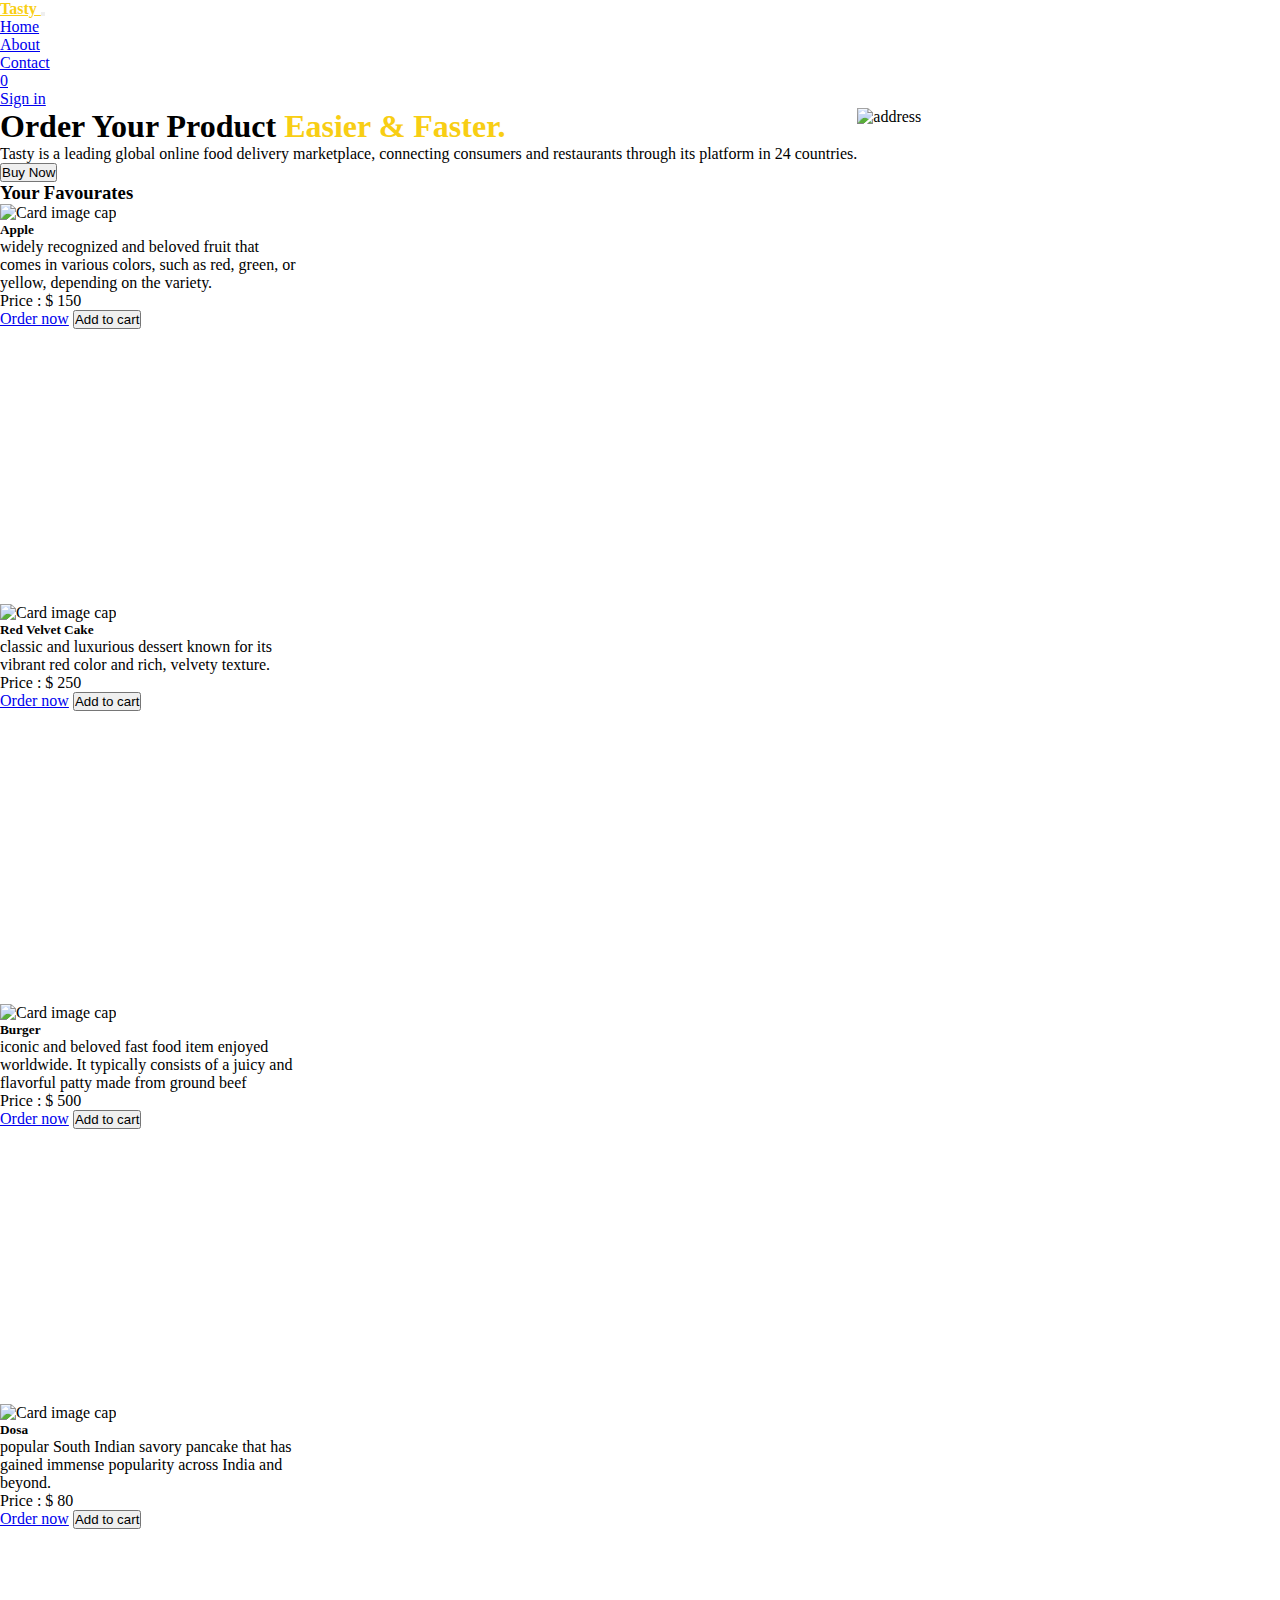
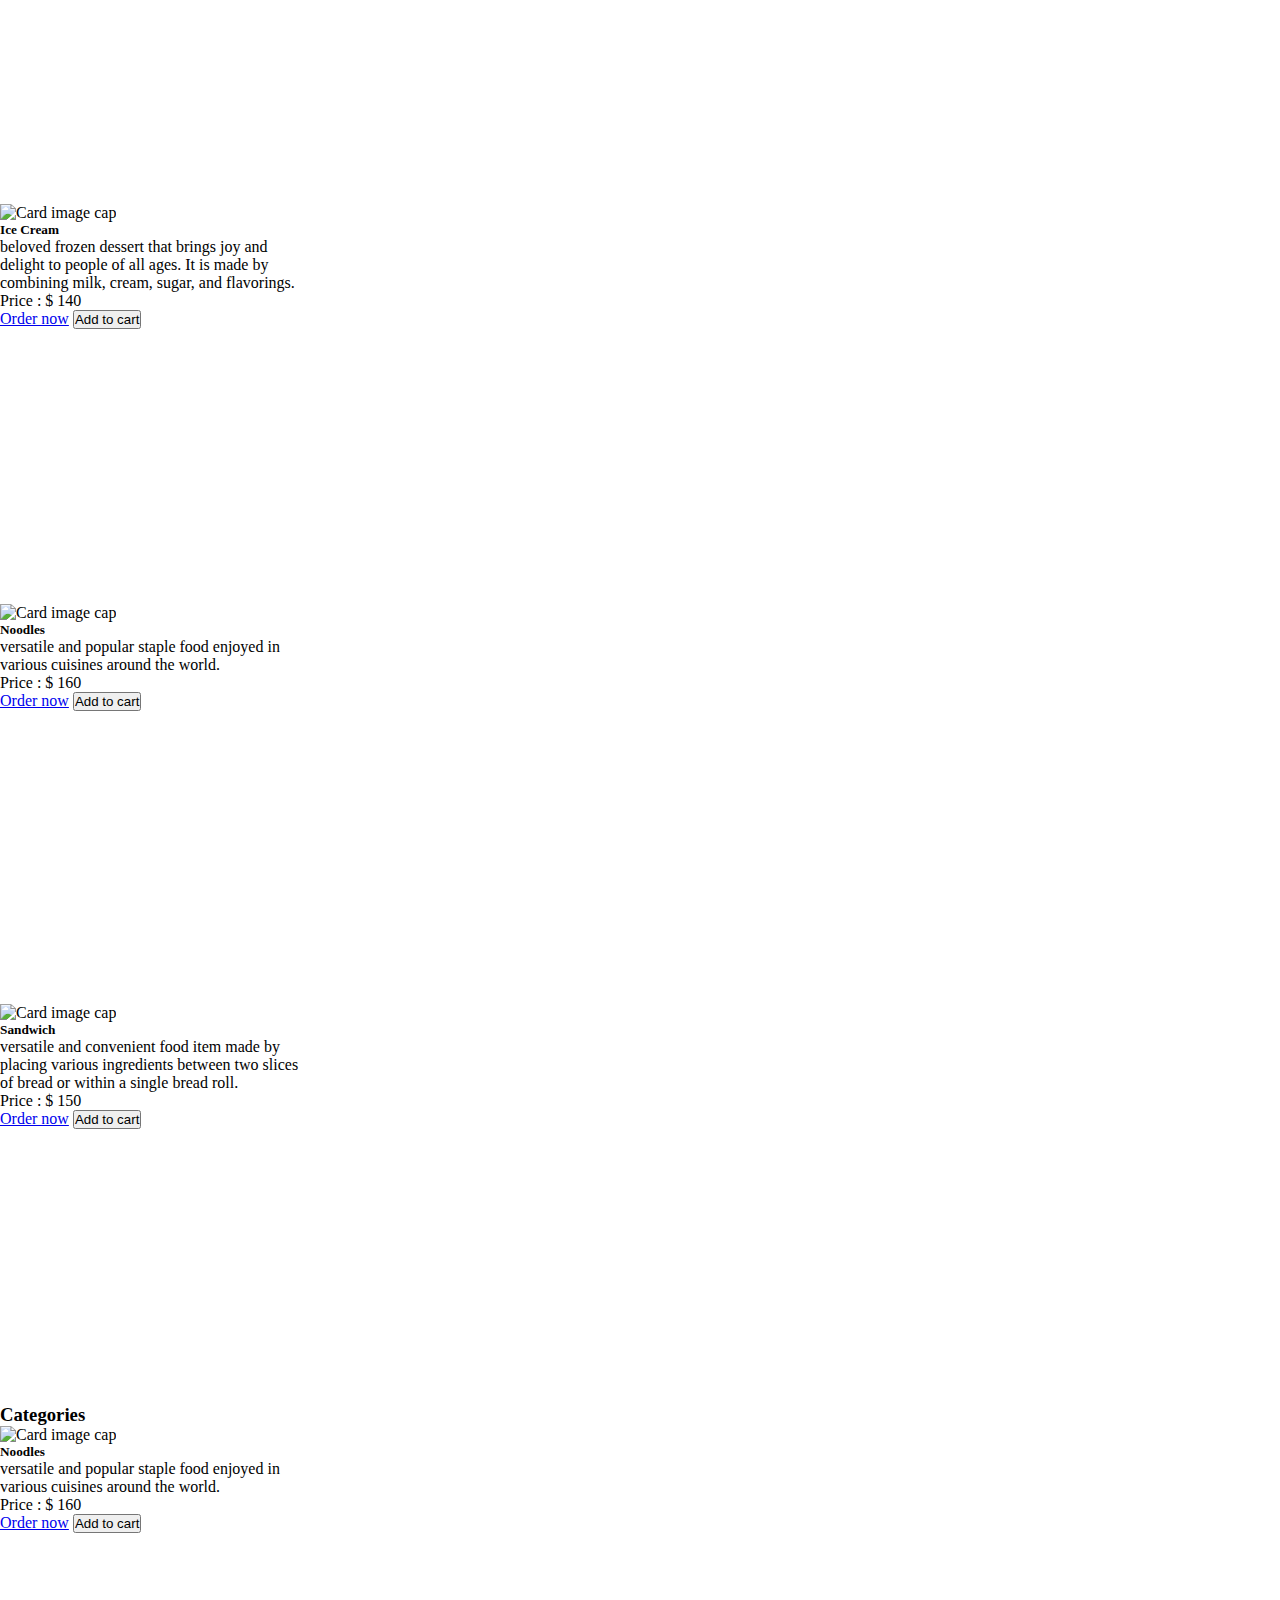
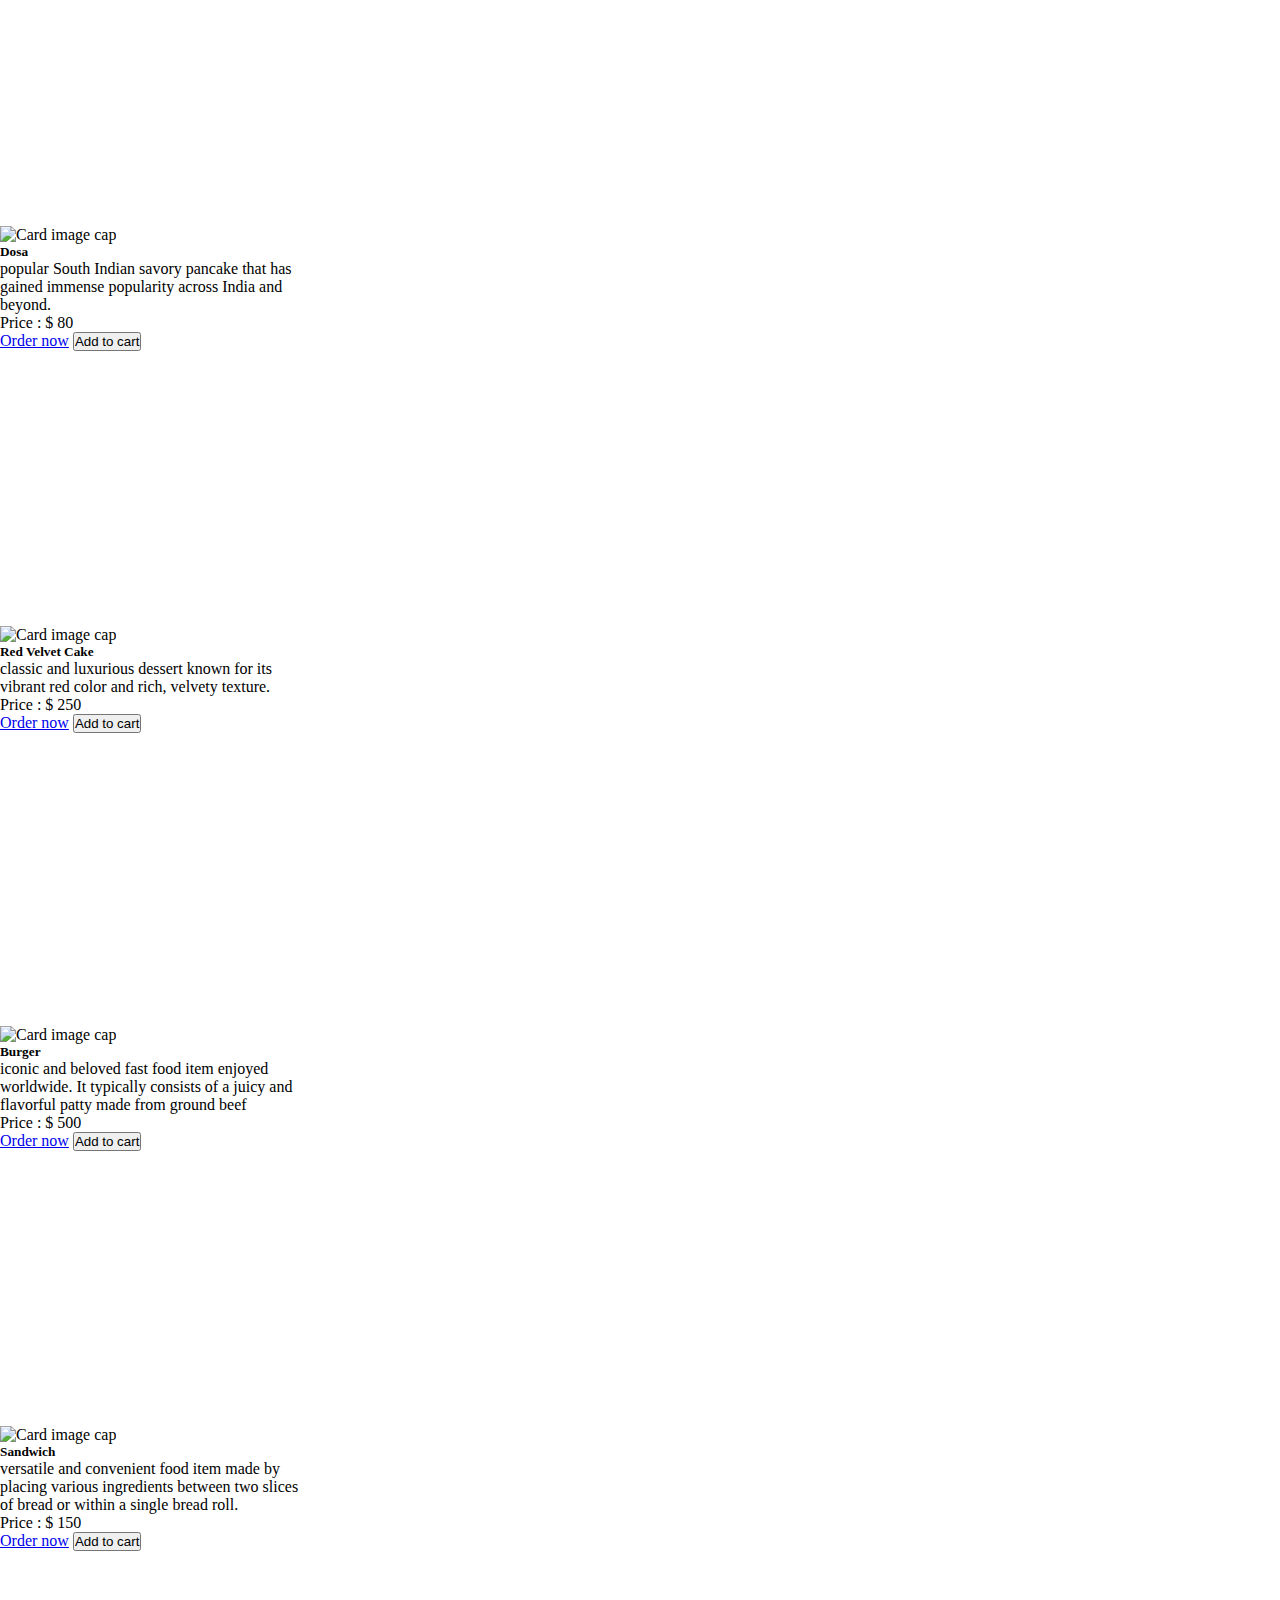
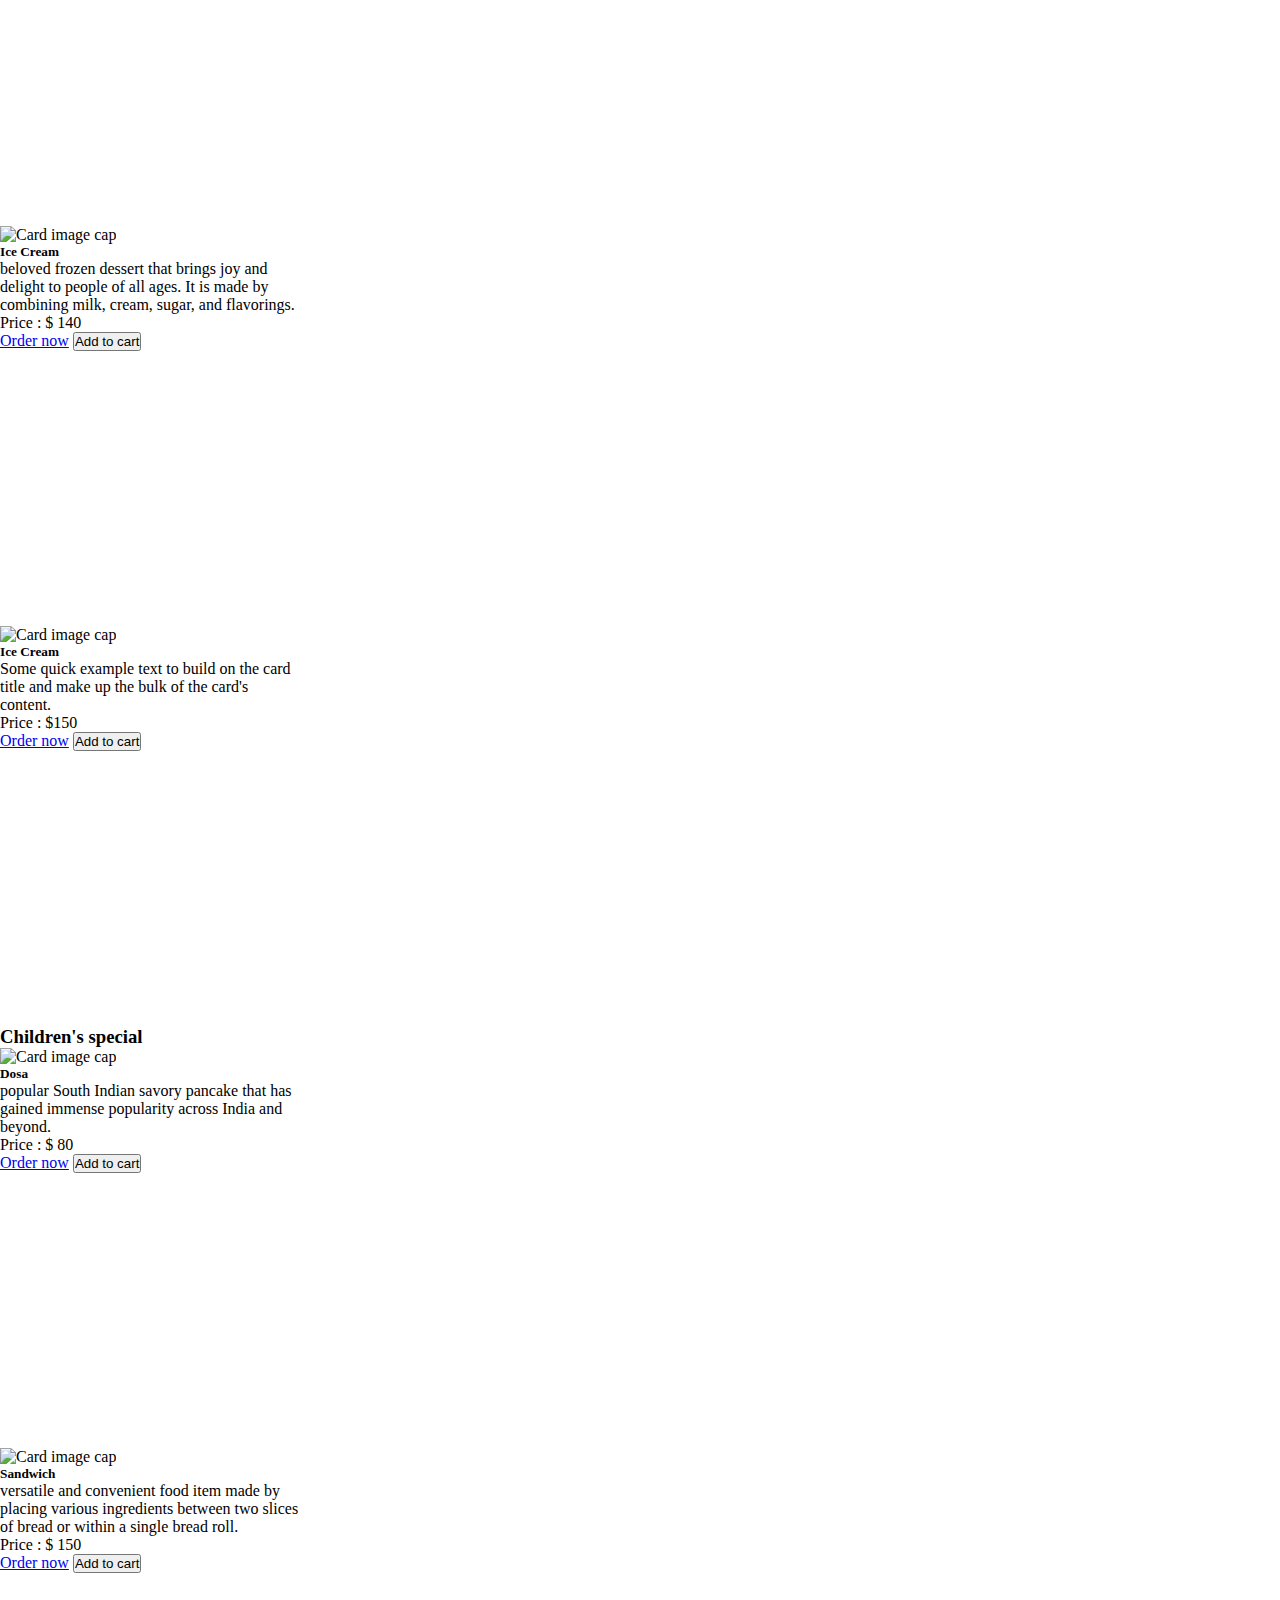
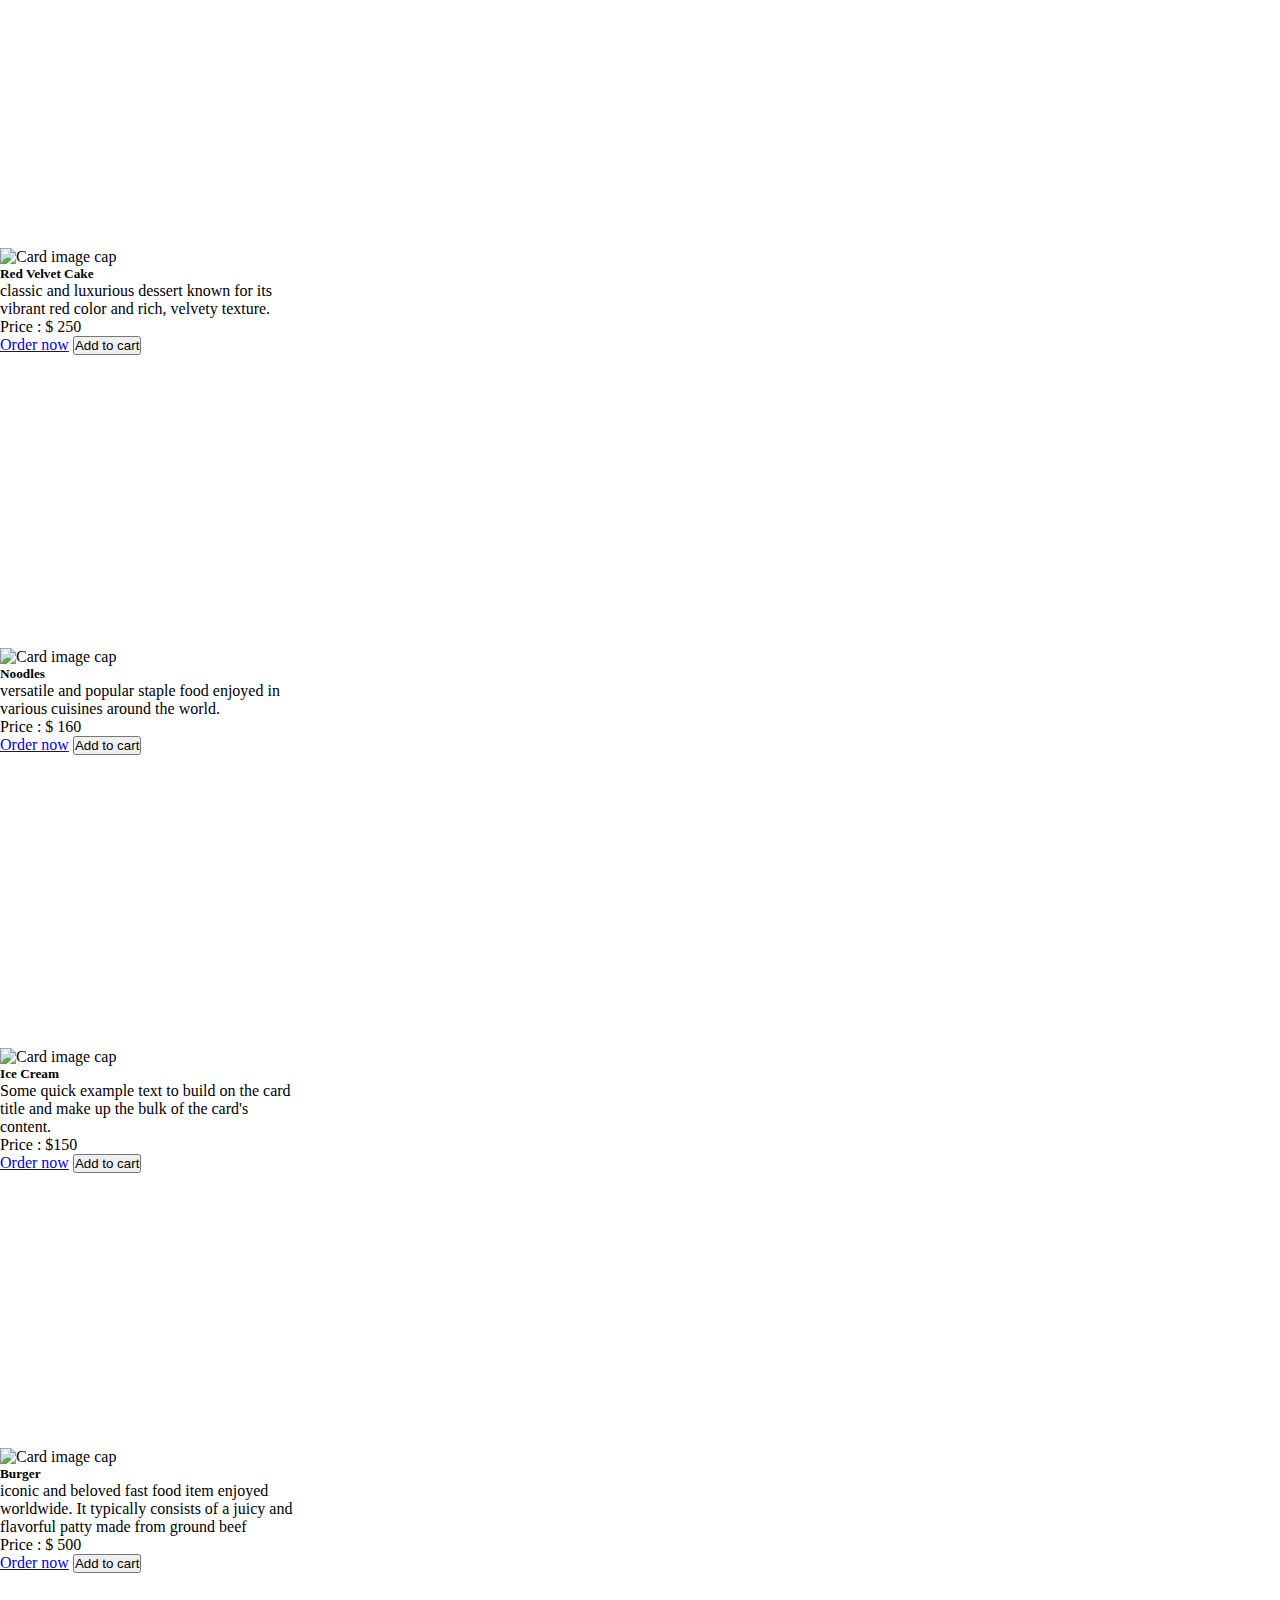
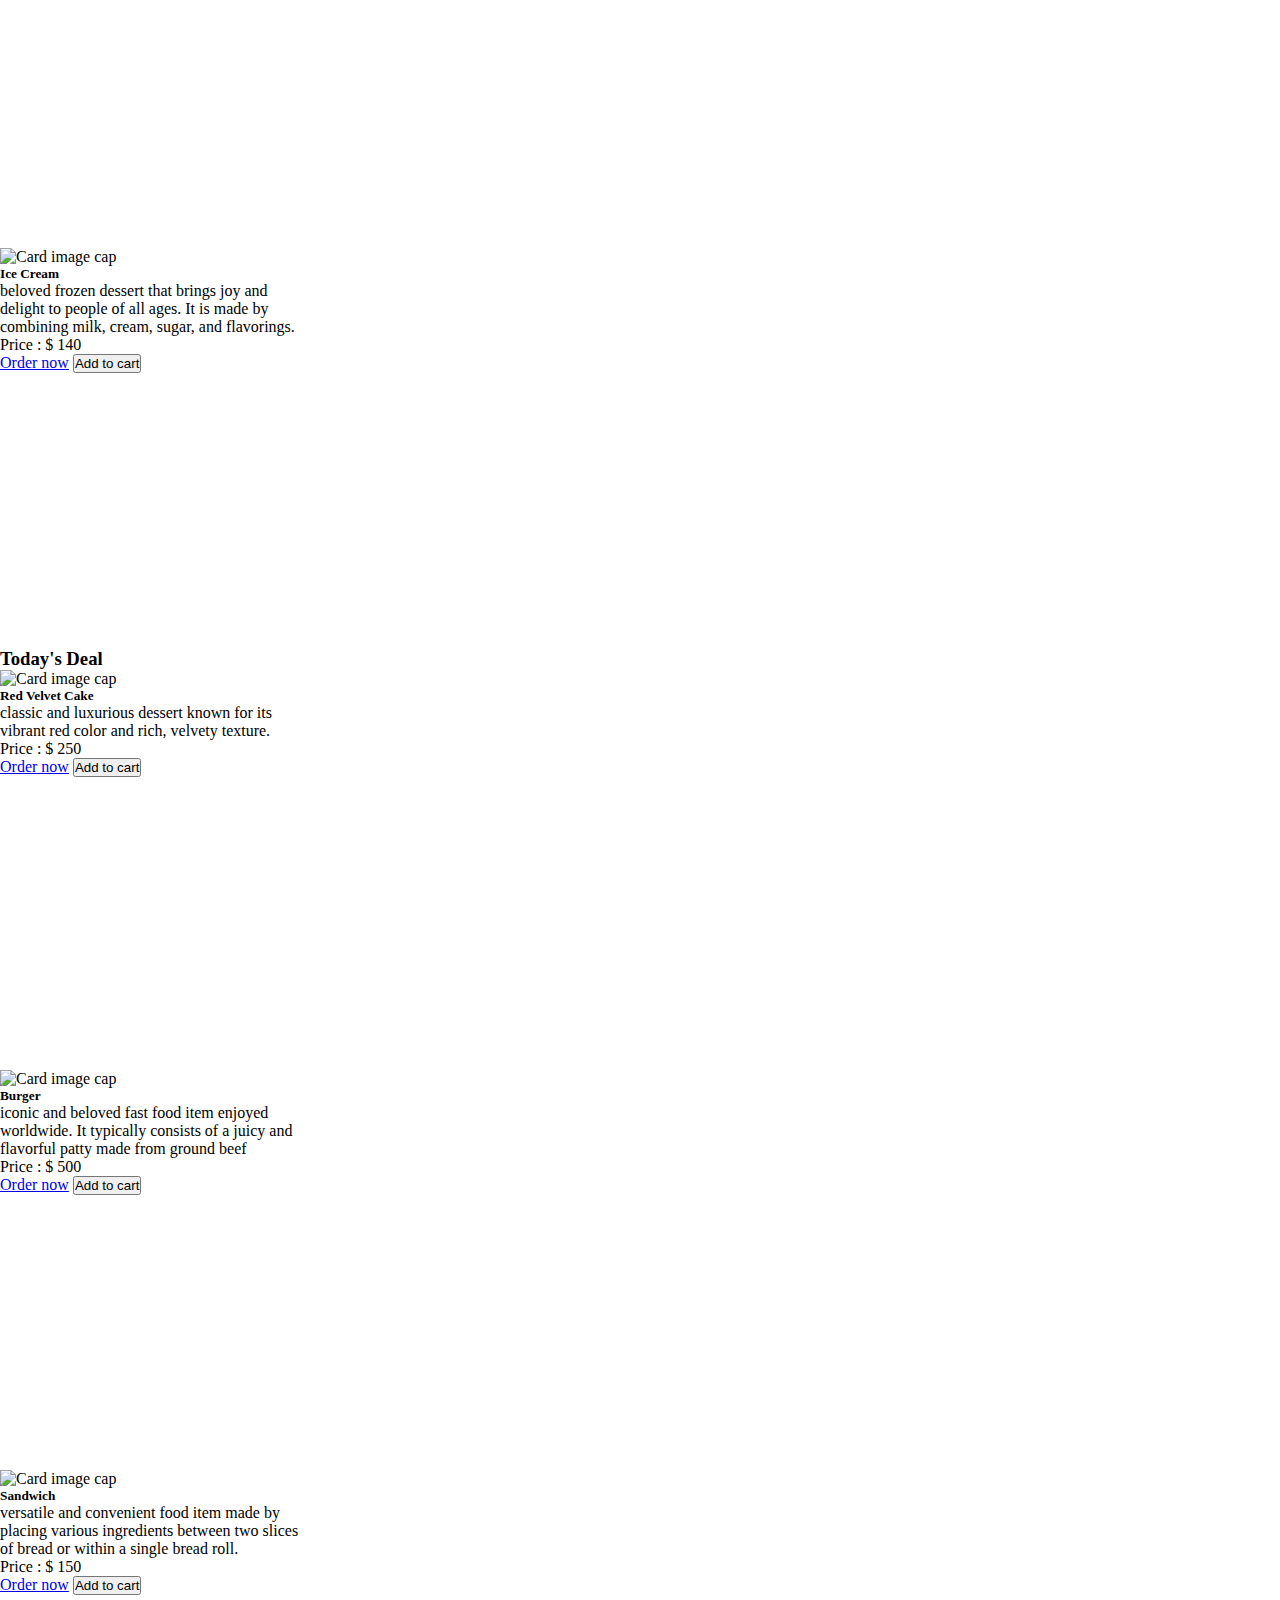
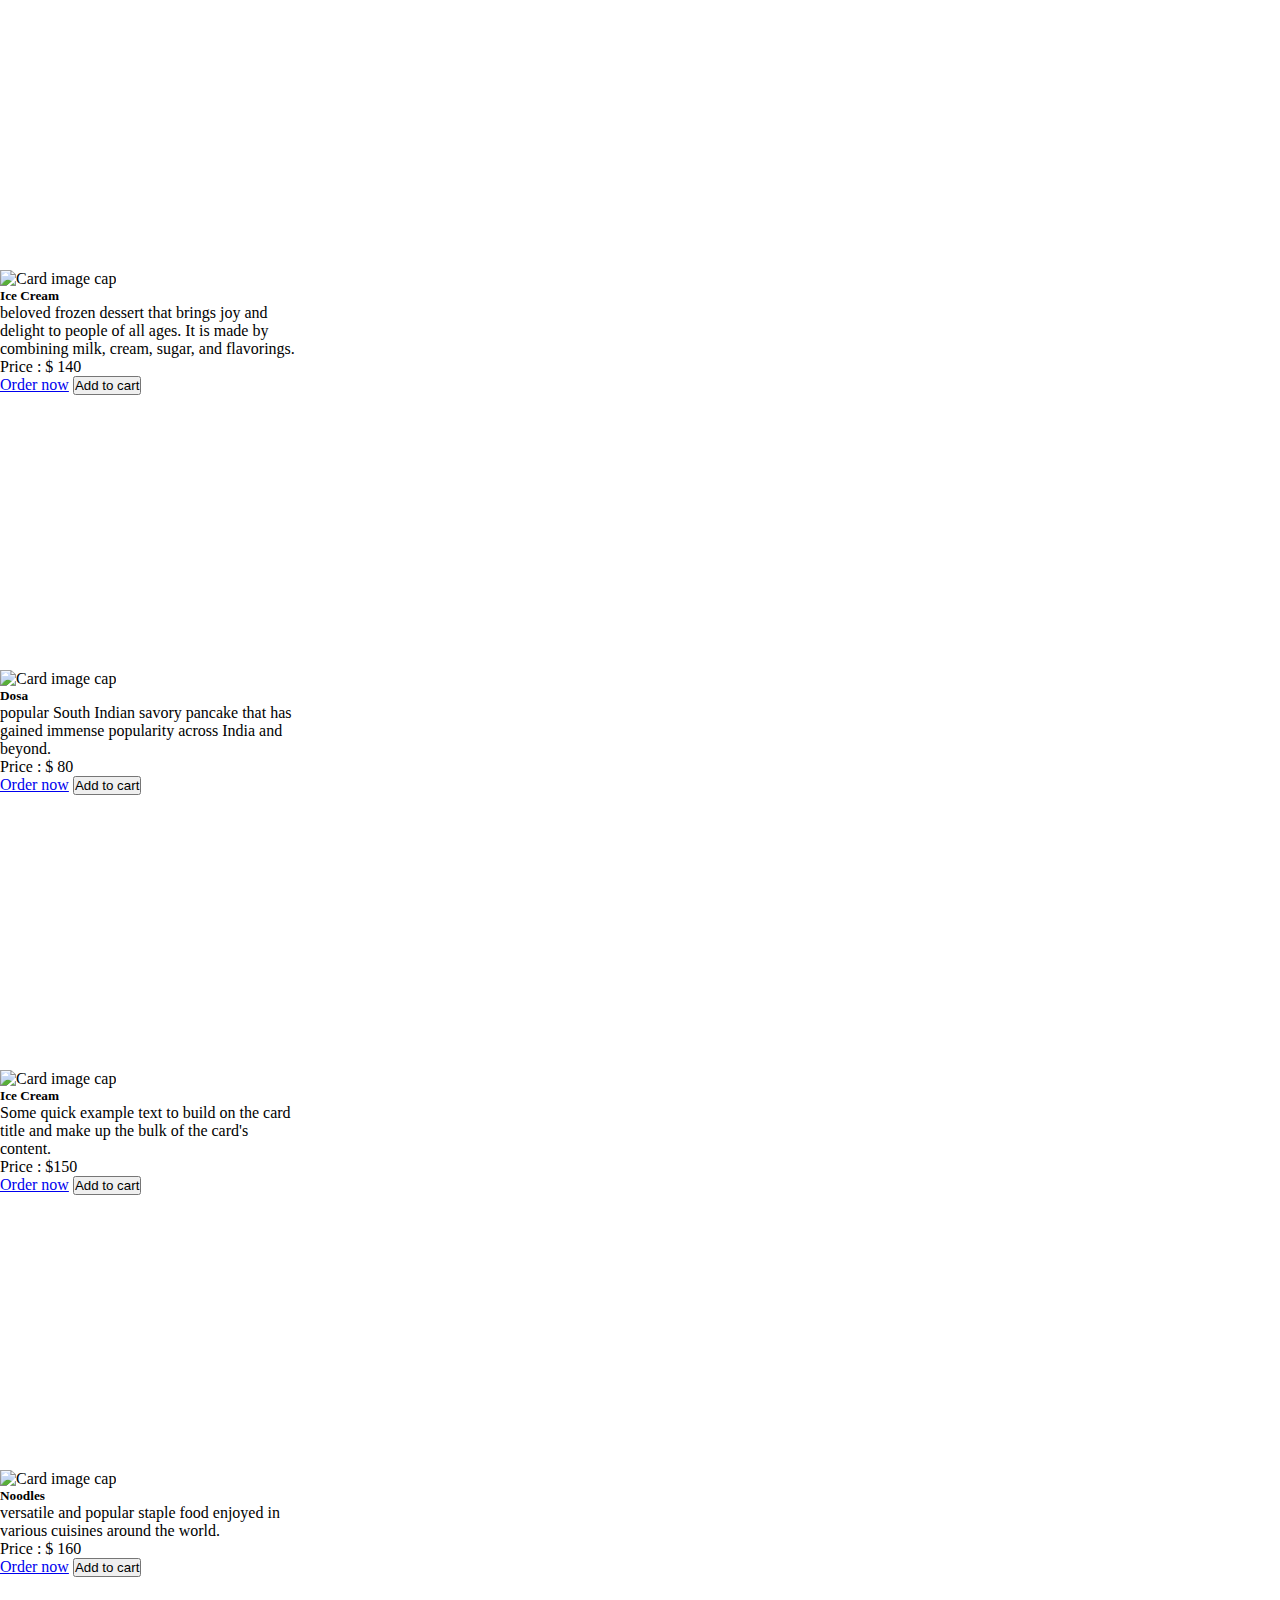
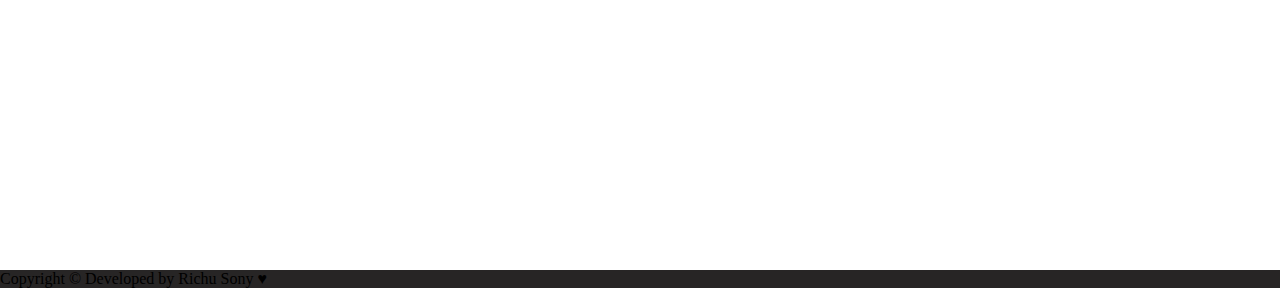
==== commit 3a07a51e: "first commit" ====
--- a/index.html
+++ b/index.html
@@ -10,6 +10,7 @@
     <link href="https://cdn.jsdelivr.net/npm/bootstrap@5.3.1/dist/css/bootstrap.min.css" rel="stylesheet"
         integrity="sha384-4bw+/aepP/YC94hEpVNVgiZdgIC5+VKNBQNGCHeKRQN+PtmoHDEXuppvnDJzQIu9" crossorigin="anonymous">
     <link rel="stylesheet" href="style.css">
+    <link rel="icon" type="image/x-icon" href="./assets/icons8-food-50.png">
     <script src="https://kit.fontawesome.com/70218ce737.js" crossorigin="anonymous"></script>
 </head>
 
@@ -43,7 +44,7 @@
                     </li>
 
                     <li class="nav-item mx-1">
-                        <a class="nav-link fs-5 bg-warning rounded px-4 py-1 text-light" id="userName" href="./signin.html">Sign
+                        <a class="nav-link fs-5 bg-warning rounded px-4 py-1 text-light" id="userName">Sign
                             in</a>
                     </li>
                 </ul>
@@ -529,8 +530,23 @@
         const navbar = document.getElementsByClassName("navbar")[0];
         const userName = document.getElementById('userName');
 
+        localStorage.setItem('cartCount',0);
+
         if(localStorage.getItem('name')){
+            userName.style.cursor="pointer";
             userName.innerHTML= localStorage.getItem('name');
+            userName.addEventListener('click',signOut);
+            function signOut(){
+                let text='Are you sure you want to logout?'
+                if(confirm(text)){
+                    window.location.href='./login.html';
+                    localStorage.removeItem('name');
+                }
+            }
+        }
+        else{
+            userName.href='./signin.html';
+            userName.style.cursor='pointer';
         }
 
         scrollTop.addEventListener('click', scrollUp);
--- a/style.css
+++ b/style.css
@@ -35,10 +35,26 @@
     background-color: rgb(39, 37, 37);
 }
 
+/* cart */
+.item-container{
+    min-width: 100px;
 
+}
+.cart-item-image{
+    min-width: 60px;
+    min-height: 60px;
+}
+.cart-item-image img{
+    width: 100%;
+    height: 100%;
+}
 
 @media (max-width: 767px) {
     .main-sec {
         display: block;
     }
+    .flexing{
+        flex-direction: column;
+        padding: 1rem ;
+    }
 }
